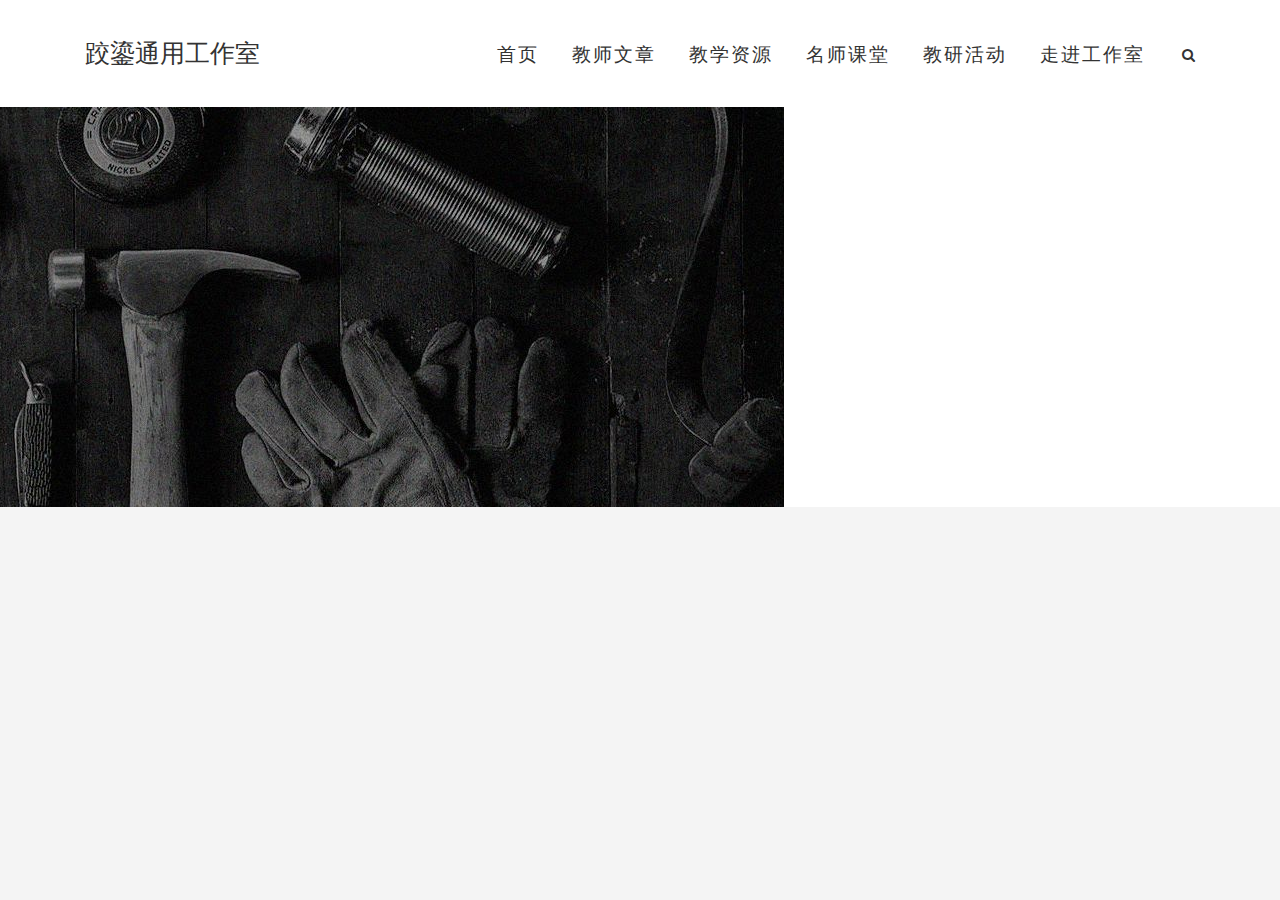
==== customer.html @ 94b348a4 "2018年12月29日 09:48:46" ====
﻿<!DOCTYPE html>
<html xmlns="http://www.w3.org/1999/xhtml" xml:lang="zh">
<!--<![endif]-->

<head>
    <!-- Basic Page Needs -->
    <meta charset="utf-8">
    <!--[if IE]><meta http-equiv='X-UA-Compatible' content='IE=edge,chrome=1'><![endif]-->
    <title>通用工作室</title>

    <meta name="author" content="themesflat.com">

    <!-- Mobile Specific Metas -->
    <meta name="viewport" content="width=device-width, initial-scale=1, maximum-scale=1">

    <!-- Bootstrap  -->
    <link rel="stylesheet" type="text/css" href="stylesheets/bootstrap.css">

    <!-- Theme Style -->
    <link rel="stylesheet" type="text/css" href="stylesheets/style.css">

    <!-- Responsive -->
    <link rel="stylesheet" type="text/css" href="stylesheets/responsive.css">

    <!-- Colors -->
    <link rel="stylesheet" type="text/css" href="stylesheets/colors/color1.css" id="colors">

    <!-- Favicon and touch icons  -->
    <link href="icon/apple-touch-icon-48-precomposed.png" rel="apple-touch-icon-precomposed" sizes="48x48">
    <link href="icon/apple-touch-icon-32-precomposed.png" rel="apple-touch-icon-precomposed">

    <!--[if lt IE 9]>
        <script src="javascript/html5shiv.js"></script>
        <script src="javascript/respond.min.js"></script>
    <![endif]-->
    <link rel="stylesheet" type="text/css" href="css/mycss.css">
    <link rel="stylesheet" type="text/css" href="css/jquery.dad.css">
    <link rel="stylesheet" type="text/css" href="css/fileinput.min.css">
    <script type="text/javascript" src="javascript/jquery.min.js"></script>
    <script>
        $(document).ready( function load() {
            $.ajax({
                url: 'http://172.17.164.24:8080/user/getBody',
                type: 'POST',
                success: function (data) {
                    $("#customer").html(eval(data).obj);
                    console.log(data)
                },
                error: function () {

                }
            });
            var alist = document.getElementsByClassName("display2");
            for (let idx = 0; idx < alist.length; idx++) {
                var mya = alist[idx];
                mya.style.display = "none";
            }
        })
    </script>
</head>

<body class="header-sticky" style="padding-right: 0">
        <section class="loading-overlay">
                <div class="Loading-Page">
                    <h2 class="loader">Loading...</h2>
                </div>
            </section>
    
            <div id="site-wrapper">
    
                <!-- Site-header -->
                <div id="site-header">
                    <!-- Header -->
                    <header id="header" class="header clearfix" style="display:block">
                        <!-- <span class="edit glyphicon glyphicon-pencil display" style="top:1.5rem;right:2rem;">编辑</span> -->
                        <div class="container">
                            <div class="row">
                                <div class="col-md-12">
                                    <div class="header-wrap clearfix">
                                        <div id="logo" class="logo">
                                            <div id="logo" class="logo maobi font-size-25">
                                                跤鎏通用工作室
                                            </div><!-- /.logo -->
                                        </div><!-- /.logo -->
                                        <div class="nav-wrap">
                                            <div class="btn-menu"></div><!-- //mobile menu button -->
                                            <nav id="mainnav" class="mainnav">
                                                <ul class="menu">
                                                    <li><a href="index.html">首页</a></li>
                                                    <li><a href="#">教师文章</a>
                                                        <ul class="submenu">
                                                            <li><a href="#">讲义</a></li>
                                                            <li><a href="#">上课笔记</a></li>
                                                        </ul><!-- /.submenu -->
                                                    </li>
                                                    <li><a href="#">教学资源</a>
    
                                                        <ul class="submenu">
                                                            <li><a href="#">PPT下载</a></li>
                                                        </ul><!-- /.submenu -->
                                                    </li>
                                                    <li><a href="#">名师课堂</a>
                                                        <ul class="submenu">
                                                            <li><a href="#">公开课</a></li>
                                                            <li><a href="#">培训讲座</a></li>
                                                            <li><a href="#">微课</a></li>
                                                        </ul><!-- /.submenu -->
                                                    </li>
                                                    <li><a href="#">教研活动</a></li>
                                                    <li><a href="#">走进工作室 </a></li>
                                                </ul><!-- /.menu -->
                                            </nav><!-- /.mainnav -->
                                            <ul class="menu-extra">
                                                <li id="s" class="search-box">
                                                    <a href="#search" class="flat-search"><i class="fa fa-search"></i></a>
                                                    <div class="submenu top-search">
                                                        <div class="widget widget_search">
                                                            <form class="search-form">
                                                                <input type="search" class="search-field" placeholder="Search …">
                                                                <input type="submit" class="search-submit">
                                                            </form>
                                                        </div>
                                                    </div>
                                                </li><!-- /.search-box -->
                                            </ul> <!-- /.menu-extra -->
                                        </div><!-- /.nav-wrap -->
    
                                    </div><!-- /.header-wrap -->
                                </div>
                            </div> <!-- /.row -->
                        </div> <!--  /.container -->
                    </header><!-- /.header -->
    
                    <!-- Slider -->
                    <div class="tp-banner-container">
                        <div class="tp-banner">
                            <ul>
                                <li data-transition="random-static" data-slotamount="7" data-masterspeed="1000"
                                    data-saveperformance="on">
                                    <img src="images/slides/slider_1.jpg" alt="slider-image" id="img1" />
                                    <div class="tp-caption sfl title-slide center" data-x="center" data-y="80" data-hoffset="0"
                                        data-voffset="-20" data-speed="1000" data-start="1000" data-easing="Power3.easeInOut">
                                        跤鎏通用工作室
                                    </div>
                                    <div class="tp-caption sfr title-slide1 center" data-x="center" data-y="130" data-speed="1000"
                                        data-start="1500" data-easing="Power3.easeInOut" id="des1">
                                        我们提供通用的工作室建站方案
                                    </div>
                                    <div class="tp-caption sfl flat-button-slider" data-x="515" data-y="250" data-speed="800"
                                        data-start="1300" data-easing="Power3.easeInOut">
                                        <a href="#" class="button-slider">Read More</a>
                                    </div>
                                </li>
    
                                <li data-transition="random-static" data-slotamount="7" data-masterspeed="1000"
                                    data-saveperformance="on">
                                    <img src="images/slides/slider_1.jpg" alt="slider-image" id="img2" />
                                    <div class="tp-caption sfl title-slide center" data-x="center" data-y="80" data-hoffset="0"
                                        data-voffset="-20" data-speed="1000" data-start="1000" data-easing="Power3.easeInOut">
                                        跤鎏通用工作室
                                    </div>
                                    <div class="tp-caption sfr title-slide1 center" data-x="center" data-y="130" data-speed="1000"
                                        data-start="1500" data-easing="Power3.easeInOut" id="des2">
                                        我们提供通用的工作室建站方案
                                    </div>
                                    <div class="tp-caption sfl flat-button-slider" data-x="515" data-y="250" data-speed="800"
                                        data-start="1300" data-easing="Power3.easeInOut">
                                        <a href="#" class="button-slider">Read More</a>
                                    </div>
                                </li>
    
                                <li data-transition="random-static" data-slotamount="7" data-masterspeed="1000"
                                    data-saveperformance="on">
                                    <img src="images/slides/slider_1.jpg" alt="slider-image" id="img3" />
                                    <div class="tp-caption sfl title-slide center" data-x="center" data-y="80" data-hoffset="0"
                                        data-voffset="-20" data-speed="1000" data-start="1000" data-easing="Power3.easeInOut">
                                        跤鎏通用工作室
                                    </div>
                                    <div class="tp-caption sfr title-slide1 center" data-x="center" data-y="130" data-speed="1000"
                                        data-start="1500" data-easing="Power3.easeInOut" id="des3">
                                        我们提供通用的工作室建站方案
                                    </div>
                                    <div class="tp-caption sfl flat-button-slider" data-x="515" data-y="250" data-speed="800"
                                        data-start="1300" data-easing="Power3.easeInOut">
                                        <a href="#" class="button-slider">Read More</a>
                                    </div>
                                </li>
                            </ul>
                        </div>
                    </div>
                </div><!--  /.site-header -->
    <div id="customer">
         
    </div><!-- /.site-wrapper -->
    </div>
    <!-- Javascript -->
    <script src="javascript/jquery.dad.js"></script>
    <script type="text/javascript" src="javascript/bootstrap.min.js"></script>
    <script type="text/javascript" src="javascript/owl.carousel.js"></script>
    <script type="text/javascript" src="javascript/jquery.flexslider-min.js"></script>
    <script type="text/javascript" src="javascript/jquery.magnific-popup.min.js"></script>
    <script type="text/javascript" src="javascript/jquery.sticky.js"></script>
    <script type="text/javascript" src="javascript/jquery.easing.js"></script>
    <script type="text/javascript" src="javascript/parallax.js"></script>
    <script type="text/javascript" src="javascript/imagesloaded.min.js"></script>
    <script type="text/javascript" src="javascript/jquery.isotope.min.js"></script>
    <script type="text/javascript" src="javascript/jquery-waypoints.js"></script>
    <script type="text/javascript" src="javascript/jquery.cookie.js"></script>
    <script type="text/javascript" src="javascript/main.js"></script>
    <script type="text/javascript" src="javascript/jquery.themepunch.tools.min.js"></script>
    <script type="text/javascript" src="javascript/jquery.themepunch.revolution.min.js"></script>
    <script type="text/javascript" src="javascript/slider.js"></script>
    <!-- <script type="text/javascript" src="myjs/updateimg.js"></script> -->
    <script type="text/javascript" src="myjs/image-picker.min.js"></script>
    <script type="text/javascript" src="myjs/fileinput.min.js"></script>
    <!-- <script type="text/javascript" src="myjs/wangEditor.min.js"></script> -->
    <!-- <script type="text/javascript" src="myjs/zujian.js"></script> -->
    <!-- <script type="text/javascript" src="myjs/panpan.js"></script> -->
    <!-- <script type="text/javascript" src="myjs/panpan.js"></script> -->
    <script>
      $(".dropzone").css('display', 'none')
      const getRotation = {
    "get": function () {
        $.ajax({
            url: 'http://172.17.164.24:8080/module/get',
            type: 'POST',
            data: {
                userId: 1,
            },
            dataType: "JSON",
            success: function (data) {
                // console.log(eval(data))
                // console.log(eval(data)[1].content)
                $.each(eval(data), function (k, num) {
                    if (num.type == "轮播多图") {
                        $.each(num.content, function (i, item) {
                            // console.log(item)
                            let n = 1;
                            $("#img" + n).attr('src', `http://172.17.164.24:8080` + item.photoPath);
                            $("#des" + n).text(item.description);
                            n++;
                        })
                        n = 0;
                    }
                })

            },
            error: function (e) {

            }
        });


    }
}
getRotation.get();

    </script>

</body>

</html>
---- stylesheets/style.css ----
/**
  * Name: Anycar
  * Version: 1.0
  * Author: Themesflat
  * Author URI: http://www.themesflat.com
*/

@import url("font-awesome.css");
@import url("animate.css");
@import url("font-face.css");
@import url("flexslider.css");
@import url("owl.carousel.css");
@import url("shortcodes.css");
@import url("magnific-popup.css");
@import url("revolution-slider.css");
@import url("jquery.flex-images.css");
@import url("https://fonts.googleapis.com/css?family=Dosis:400,200,300,500,600,800,700|Playfair+Display:400,400italic,700,700italic,900,900italic|Roboto:400,100,400italic,300italic,300,100italic,500,700,500italic,900italic,900,700italic|Roboto+Condensed:400,300,300italic,700italic,700,400italic");

/**
  * Reset
  * Repeatable Patterns
  * Headerbar
  * Header
  * Page title
  * Breadcrumbs
  * Blog
  * Blog-grid
  * Blog medium
  * Navigation
  * Services
  * Widget
  * Footer
  * GoTop Button
  * Flat 404
  * Parallax
  * Boxed
  * Switcher
  * Flat map
  * Revolution Slider
  * Preload
*/

/* Reset
-------------------------------------------------------------- */
	html {
		overflow-y: scroll;
		-webkit-text-size-adjust: 100%;
		   -ms-text-size-adjust: 100%;
	}

	body {
		line-height: 1.8;
		-webkit-font-smoothing: antialiased;
		-webkit-text-size-adjust: 100%;
		   -ms-text-size-adjust: 100%;
	}

	a, abbr, acronym, address, applet, article, aside, audio, b, big, blockquote, body, caption, canvas, center, cite, code,
	dd, del, details, dfn, dialog, div, dl, dt, em, embed, fieldset, figcaption, figure, form, footer, header, hgroup, h1, h2, h3, h4, h5, h6, html, i, iframe, img, ins, kbd, label, legend, li, mark, menu, nav,object, ol, output, p, pre, q, ruby, s, samp, section, small, span, strike, strong, sub, summary, sup, tt, table, tbody, textarea, tfoot, thead, time, tr, th, td, u, ul, var, video  { 
		font-family: inherit; 
		font-size: 100%; 
		font-weight: inherit; 
		font-style: inherit; 
		vertical-align: baseline; 
		margin: 0; 
		padding: 0; 
		border: 0; 
		outline: 0;
		background: transparent;
	}

	article, aside, details, figcaption, figure, footer, header, hgroup, menu, nav, section { 
		display: inline-block;
	}

	ol, ul {
		list-style: none;
	}

	blockquote, q { 
		-webkit-hyphens: none;
		  -moz-hyphens: none;
		   -ms-hyphens: none;
		       hyphens: none;
		        quotes: none;
	}

	figure {
		margin: 0;
	}

	:focus {
		outline: 0;
	}

	table { 
		border-collapse: collapse; 
		border-spacing: 0;
	}

	img {
		border: 0;
		-ms-interpolation-mode: bicubic;
		vertical-align: middle;
	}

	legend {
		white-space: normal;
	}

	button,
	input,
	select,
	textarea {
		font-size: 100%;
		margin: 0;
		max-width: 100%;
		vertical-align: baseline;
		-webkit-box-sizing: border-box;
		  -moz-box-sizing: border-box;
		       box-sizing: border-box;
	}

	button,
	input {
		line-height: normal;
	}

	input,
	textarea {
		background-image: -webkit-linear-gradient(hsla(0,0%,100%,0), hsla(0,0%,100%,0)); /* Removing the inner shadow, rounded corners on iOS inputs */
	}

	button,
	input[type="button"],
	input[type="reset"],
	input[type="submit"] {
		line-height: 1;
		cursor: pointer; /* Improves usability and consistency of cursor style between image-type 'input' and others */
		-webkit-appearance: button; /* Corrects inability to style clickable 'input' types in iOS */
		border: none;
	}

	input[type="checkbox"],
	input[type="radio"] {
		padding: 0; /* Addresses excess padding in IE8/9 */
	}

	input[type="search"] {
		-webkit-appearance: textfield; /* Addresses appearance set to searchfield in S5, Chrome */
	}

	input[type="search"]::-webkit-search-decoration { /* Corrects inner padding displayed oddly in S5, Chrome on OSX */
		-webkit-appearance: none;
	}

	button::-moz-focus-inner,
	input::-moz-focus-inner { /* Corrects inner padding and border displayed oddly in FF3/4 www.sitepen.com/blog/2008/05/14/the-devils-in-the-details-fixing-dojos-toolbar-buttons/ */
		border: 0;
		padding: 0;
	}

	*,
	*:before,
	*:after {
		-webkit-box-sizing: border-box;
		   -moz-box-sizing: border-box;
		        box-sizing: border-box;
	}

/* Repeatable Patterns
-------------------------------------------------------------- */
*,
*:before,
*:after {
	-webkit-box-sizing: border-box;
	   -moz-box-sizing: border-box;
			box-sizing: border-box;
}

body {
    font-family: "Roboto",sans-serif;
    font-size: 14px;
    line-height: 1.8;
    font-weight: 400;
    /* color: #777; */
    background: rgb(244, 244, 244);
}

a {		
	color: #333;
	text-decoration: none;
	-webkit-transition: all 0.3s ease-in-out;
	   -moz-transition: all 0.3s ease-in-out;
		-ms-transition: all 0.3s ease-in-out;
		 -o-transition: all 0.3s ease-in-out;
			transition: all 0.3s ease-in-out;
}

a:hover,
a:focus {
	color: #2d5aae;
	text-decoration: none;
	outline: 0;
	-webkit-transition: all 0.3s ease-in-out;
	   -moz-transition: all 0.3s ease-in-out;
		-ms-transition: all 0.3s ease-in-out;
		 -o-transition: all 0.3s ease-in-out;
			transition: all 0.3s ease-in-out;
}

a.link {
    color: rgb(51, 51, 51);
    padding-bottom: 2px;
    font-weight: bold;
    border-bottom: 2px solid #00c365;
}

ul, ol {
	padding: 0;
}

img {
	max-width: 100%;
	height: auto;	
	-webkit-transition: all 0.3s ease-in-out;
	   -moz-transition: all 0.3s ease-in-out;
	    -ms-transition: all 0.3s ease-in-out;
	     -o-transition: all 0.3s ease-in-out;
	        transition: all 0.3s ease-in-out;	
}

.img-left {
	margin: -10px 50px 0 0 !important;
	float: left;
}

.img-right {
	margin: 0 0 0 50px !important;
	float: right;
}

b, strong {
	font-weight: 700;
}

p {
	margin-top: 0;
    margin-bottom: 20px;
}

p:last-child {
	margin-bottom: 0;
}

h1 { font-size: 48px;}
h2 { font-size: 30px;}
h3 { font-size: 24px;}
h4 { font-size: 18px;}
h5 { font-size: 16px;}
h6 { font-size: 14px;}

h1, h2, h3, h4, h5, h6 {
    font-family: 'Dosis',sans-serif;
    font-weight: 300;
    font-style: normal;
}

h1, h2, h3, h4, h5, h6 {
	margin: 30px 0 20px 0;
    color: #333;
    line-height: 1.1;
    text-transform: uppercase;
    letter-spacing: 0.2em;
}

button {
	border: none;
}

button,
input[type="button"],
input[type="reset"],
input[type="submit"] {		
	color: #fff;
    background-image: none;
    height: 45px;
    line-height: 45px;
    padding: 0 40px;
    background-color: #2d5aae;
    cursor: pointer;
    white-space: nowrap;
    border: none;
    display: inline-block;
    -webkit-box-shadow: 0 2px 3px rgba(0, 0, 0, 0.12);
       -moz-box-shadow: 0 2px 3px rgba(0, 0, 0, 0.12);
        -ms-box-shadow: 0 2px 3px rgba(0, 0, 0, 0.12);
         -o-box-shadow: 0 2px 3px rgba(0, 0, 0, 0.12);
    		box-shadow: 0 2px 3px rgba(0, 0, 0, 0.12);
    -webkit-border-radius: 3px;
       -moz-border-radius: 3px;
        -ms-border-radius: 3px;
         -o-border-radius: 3px;
    		border-radius: 3px;
    -webkit-transition: all 0.3s ease 0s;
       -moz-transition: all 0.3s ease 0s;
        -ms-transition: all 0.3s ease 0s;
         -o-transition: all 0.3s ease 0s;
            transition: all 0.3s ease 0s;
}

button:hover,
input[type="button"]:hover,
input[type="reset"]:hover,
input[type="submit"]:hover {
	-webkit-box-shadow: 0 4px 8px rgba(0, 0, 0, 0.3);
       -moz-box-shadow: 0 4px 8px rgba(0, 0, 0, 0.3);
        -ms-box-shadow: 0 4px 8px rgba(0, 0, 0, 0.3);
         -o-box-shadow: 0 4px 8px rgba(0, 0, 0, 0.3);
    		box-shadow: 0 4px 8px rgba(0, 0, 0, 0.3);
    color: #fff;
}

select,
textarea,
input[type="text"],
input[type="password"],
input[type="datetime"],
input[type="datetime-local"],
input[type="date"],
input[type="month"],
input[type="time"],
input[type="week"],
input[type="number"],
input[type="email"],
input[type="url"],
input[type="search"],
input[type="tel"],
input[type="color"] {	
	width: 100%;
    border: none;
	border-bottom: 1px solid rgba(0, 0, 0, 0.1);
	background-color: transparent;		
	height: 45px;
	padding: 0;
	-webkit-border-radius: 0;
	   -moz-border-radius: 0;
	    -ms-border-radius: 0;
	     -o-border-radius: 0;
	        border-radius: 0;
	-webkit-transition: all 0.3s ease-in-out;
	   -moz-transition: all 0.3s ease-in-out;
	    -ms-transition: all 0.3s ease-in-out;
	     -o-transition: all 0.3s ease-in-out;
	        transition: all 0.3s ease-in-out;
	
}

select {
    border: none;
    border-bottom: 1px solid rgba(0, 0, 0, 0.1);
    background: none;
    height: 45px;
    padding: 0;
    line-height: 100%;
    outline: 0;
    max-width: 100%;
    background-image: url(../images/icon/caret.png);
    background-position: 99% center;
    background-repeat: no-repeat;
    position: relative;
    text-indent: 0.01px;
    text-overflow: '';
    cursor: pointer;
    -webkit-appearance: none;
    -moz-appearance: none;
    -webkit-box-shadow: none;
    -moz-box-shadow: none;
    -ms-box-shadow: none;
    -o-box-shadow: none;
    box-shadow: none;
}

textarea:focus,
input[type="text"]:focus,
input[type="password"]:focus,
input[type="datetime"]:focus,
input[type="datetime-local"]:focus,
input[type="date"]:focus,
input[type="month"]:focus,
input[type="time"]:focus,
input[type="week"]:focus,
input[type="number"]:focus,
input[type="email"]:focus,
input[type="url"]:focus,
input[type="search"]:focus,
input[type="tel"]:focus,
input[type="color"]:focus {
	border-color: #2d5aae;
	-webkit-box-shadow: none;
	   -moz-box-shadow: none;
			box-shadow: none;
			
}

textarea {
    height: auto;
    line-height: 1.8em;
    height: 150px;
    resize: none;
}

input[type="checkbox"] {
	display: inline;
}

textarea:-moz-placeholder,
textarea::-moz-placeholder,
input:-moz-placeholder,
input::-moz-placeholder {		
	color: #bebebe;
	-ms-filter: "progid:DXImageTransform.Microsoft.Alpha(Opacity=100)";
       	filter: alpha(opacity=100);
       opacity: 1;
}

input:-ms-input-placeholder {
	color: #bebebe;
}

textarea::-webkit-input-placeholder,
input::-webkit-input-placeholder {
	color: #bebebe;
	-ms-filter: "progid:DXImageTransform.Microsoft.Alpha(Opacity=100)";
       	filter: alpha(opacity=100);
       opacity: 1;
}

@-webkit-keyframes pop-scale { 0% { -webkit-transform: scale(0.7) } 100% { -webkit-transform: scale(1) } }
@-moz-keyframes pop-scale { 0% { -moz-transform: scale(0.7) } 100% { -moz-transform: scale(1) } }
@keyframes pop-scale { 0% { transform: scale(0.7) } 100% { transform: scale(1) } }

/* bootstrap resetting elements */
.btn {
	background-image: none;
}

textarea, 
input[type="text"],
input[type="password"], 
input[type="datetime"], 
input[type="datetime-local"], 
input[type="date"], 
input[type="month"], 
input[type="time"], 
input[type="week"], 
input[type="number"], 
input[type="email"], 
input[type="url"], 
input[type="search"], 
input[type="tel"], 
input[type="color"], 
.uneditable-input,
.dropdown-menu,
.navbar .nav > .active > a, 
.navbar .nav > .active > a:hover, 
.navbar .nav > .active > a:focus {
	-webkit-appearance: none;
	text-shadow: none;
	-webkit-box-shadow: none;
	   -moz-box-shadow: none;
	     -o-box-shadow: none;
	        box-shadow: none;
	color: #333;
    font-family: 'Playfair Display', serif;
    font-style: italic;
}

.two-columns .object{
	width: 50%;
}

.three-columns .object{
	width: 33.33%;
}

.four-columns .object{
	width: 25%;
}

.five-columns .object{
	width: 20%;
}

.six-columns .object{
	width: 16.6666%;
}

.two-columns .object,
.three-columns .object,
.four-columns .object,
.five-columns .object,
.six-columns .object{
	float: left;
	padding: 0 15px;
}

.two-columns ,
.three-columns ,
.four-columns ,
.five-columns  {
	overflow: hidden;
}

.home-v1 .project-wrap {
    margin: 0 -2px;
}

.home-v1 .five-columns .object {
    padding: 0 2px;
    margin-bottom: 4px;
}

/* Headerbar
-------------------------------------------------------------- */
#headerbar {
	background: #25498e;
}

#site-header #headerbar {
    color: #fff;
    font-size: 13px;
    padding: 10px 0;
}

/*Custom-info*/
#site-header #headerbar .custom-info {
    float: left;
}

#site-header #headerbar .custom-info i {
    margin-right: 10px;
    color: #fff;
}

/*Top navigator*/
#site-header #headerbar .top-navigator {
    float: right;
}

#site-header #headerbar .top-navigator .menu li {
    list-style: none;
    float: left;
    z-index: 9;
}

#site-header #headerbar .top-navigator .menu li.menu-item-has-children {
    position: relative;
    z-index: 999;
}

#site-header #headerbar .top-navigator .menu li .sub-menu {
    position: absolute;
    top: 34px;
    left: 0;
    width: 200px;
    margin: 0;
    padding: 0;
    visibility: hidden;
    display: none\999;
    -webkit-box-shadow: 0 2px 3px rgba(0, 0, 0, 0.12);
       -moz-box-shadow: 0 2px 3px rgba(0, 0, 0, 0.12);
        -ms-box-shadow: 0 2px 3px rgba(0, 0, 0, 0.12);
         -o-box-shadow: 0 2px 3px rgba(0, 0, 0, 0.12);
    		box-shadow: 0 2px 3px rgba(0, 0, 0, 0.12);
    -webkit-border-radius: 0 0 3px 3px;
       -moz-border-radius: 0 0 3px 3px;
        -ms-border-radius: 0 0 3px 3px;
         -o-border-radius: 0 0 3px 3px;
    		border-radius: 0 0 3px 3px;
    -webkit-opacity: 0;
    -khtml-opacity: 0;
    -moz-opacity: 0;
    opacity: 0;
    -ms-filter: progid:DXImageTransform.Microsoft.Alpha(opacity=0);
    filter: alpha(opacity=0);
}

#site-header #site-navigator .menu li:hover > .sub-menu {
    -webkit-opacity: 1;
    -khtml-opacity: 1;
    -moz-opacity: 1;
    opacity: 1;
    -ms-filter: progid:DXImageTransform.Microsoft.Alpha(opacity=100);
    filter: alpha(opacity=100);
    visibility: visible;
    display: block\9;
}

#site-header #headerbar .top-navigator .menu li.menu-item-has-children a {
    padding-right: 3px;
}

#site-header #headerbar .top-navigator .menu li.menu-item-has-children ul {
    background-color: #2d5aae;
}

#site-header #headerbar .top-navigator .menu li .sub-menu li a:hover {
    background-color: rgba(0, 0, 0, 0.1);
}

#site-header #headerbar .top-navigator .menu li a {
    color: #fff;
    padding: 10px 8px;
    display: inline-block;
    margin: -10px 0;
}


#site-header #headerbar .top-navigator .menu > li:hover > a {
    -webkit-box-shadow: 0 -3px 0 #fff inset;
    -moz-box-shadow: 0 -3px 0 #fff inset;
    -ms-box-shadow: 0 -3px 0 #fff inset;
    -o-box-shadow: 0 -3px 0 #fff inset;
     box-shadow: 0 -3px 0 #fff inset; 
}

#site-header #headerbar .top-navigator .menu li.menu-item-has-children:after {
    border-top: 5px solid rgba(255, 255, 255, 0.15);
    border-left: 5px solid transparent;
    border-right: 5px solid transparent;
    content: "";
    height: 0;
    width: 0;
    display: inline-block;
    vertical-align: middle;
    margin: 0 10px 0 0;
}

#site-header #headerbar .top-navigator .menu li .sub-menu li {
    float: none;
}

#site-header #headerbar .top-navigator .menu li .sub-menu li a {
    padding: 10px;
    display: block;
    margin: 0;
    color: #fff;
    border-top: 1px solid rgba(0, 0, 0, 0.1);
}

/*Social headerbar*/
#site-header #headerbar .social-links {
    float: right;
    margin-left: 10px;
}

#site-header #headerbar .social-links a {
    float: left;
    display: block;
    margin-left: 10px;
}

#site-header #headerbar .social-links a i {
    color: #fff;
}

#site-header #headerbar i {
    font-size: 14px;
}

/* Header
-------------------------------------------------------------- */

.header {
	background: #fff;
	z-index: 9000;
}

.header .header-wrap .logo {	
	line-height: 107px;
	float: left;
}

/* Header Fix */
.header.is-sticky {
	position: absolute;
	top: 0;
	left: 0;
    right: 0;
    background-color: #fff;
    z-index: 500;
    width: 100%;
}

.header.is-sticky .header-wrap .nav-wrap {	
	margin-top: 7px;
}

.header.is-sticky .header-wrap .logo {	
	line-height: 67px;
}

/* Navigation */
.header .header-wrap .nav-wrap {	
	float: right;
	margin-top: 27px;
}

#mainnav {
	float: left;
}

#mainnav ul {
   list-style: none;
   margin: 0;
   padding: 0;
}

#mainnav ul li {
   position: relative;
}

#mainnav > ul > li {
   display: inline-block;   
}

#mainnav > ul > li > a {
    position: relative;
    display: block;
    padding: 0 15px;
    line-height: 56px;
    text-transform: uppercase;
	color: #333333;
    font-size: 19px;
    font-family: "Roboto Condensed";
    font-weight: 400;
    letter-spacing: 2px;
}

/* submenu */
#mainnav ul.submenu {
   position: absolute;
   left: 0;
   top: 56PX;
   width: 250px;
   z-index: 9999;
   -ms-filter: "progid:DXImageTransform.Microsoft.Alpha(Opacity=0)";
   	  filter: alpha(opacity=0);
     opacity: 0;  
   visibility: hidden;
    -webkit-transition: all 0.3s ease-in-out;
	   -moz-transition: all 0.3s ease-in-out;
	    -ms-transition: all 0.3s ease-in-out;
	     -o-transition: all 0.3s ease-in-out;
	        transition: all 0.3s ease-in-out;
}

/* right sub-menu */
#mainnav ul.right-sub-menu {
    left: auto;
    right: 0;
}

#mainnav ul li:hover > ul.submenu {
   -ms-filter: "progid:DXImageTransform.Microsoft.Alpha(Opacity=100)";
       filter: alpha(opacity=100);
      opacity: 1;
   visibility: visible;
}

#mainnav ul li ul li {
   margin-left: 0;
}

#mainnav ul.submenu li ul {
   position: absolute;
   left: 250px;
   top: 0 !important;
}

#mainnav ul.submenu > li {
   border-top: 1px solid #25498e;  
}

#mainnav ul.submenu > li:first-child {
	border-top: none;
}

#mainnav ul.submenu li:first-child {
   border-top-left-radius: 3px;
   border-top-right-radius: 3px;
}

#mainnav ul.submenu li:last-child {
   border-bottom-left-radius: 3px;
   border-bottom-right-radius: 3px;
}

#mainnav ul.submenu > li > a {
    display: block;
    font-family: "Roboto Condensed", sans-serif;
    font-size: 1em;
    line-height: 1.8;
    color: #fff;
    font-weight: 400;
    text-align: left;
    text-decoration: none;
    padding: 10px 20px;
    -webkit-transition: all 0.3s ease-in-out;
	   -moz-transition: all 0.3s ease-in-out;
	    -ms-transition: all 0.3s ease-in-out;
	     -o-transition: all 0.3s ease-in-out;
	        transition: all 0.3s ease-in-out;
}

#mainnav ul.submenu > li:hover > a {
	color: #fff;
}

#mainnav ul.submenu {
	background-color: #2d5aae;
}

#mainnav ul.submenu > li:hover {
	background-color: rgba(0, 0, 0, 0.1);
}

#mainnav ul.submenu > li.sub-parent:hover::after {
	right: 18px;
}

#mainnav > ul > li > a:hover,
#mainnav > ul > li.home > a {
   color: #2d5aae ;
}

/* Mobile navigation
---------------------------------------- */
#mainnav-mobi {
   	display: block;
   	margin: 0 auto;
   	width: 100%;
    position: absolute;
   	background-color: #fff;
   	z-index: 900000;
    -webkit-box-shadow: 0 10px 10px rgba(0, 0, 0, 0.2);
       -moz-box-shadow: 0 10px 10px rgba(0, 0, 0, 0.2);
        -ms-box-shadow: 0 10px 10px rgba(0, 0, 0, 0.2);
         -o-box-shadow: 0 10px 10px rgba(0, 0, 0, 0.2);
            box-shadow: 0 10px 10px rgba(0, 0, 0, 0.2);
}

#mainnav-mobi ul {
   	display: block;
   	list-style: none;
   	margin: 0;
   	padding: 0;
}

#mainnav-mobi ul li {
   	margin:0;
   	position: relative;
   	text-align: left;
   	border-top: 1px solid #e6e6e6;
   	cursor: pointer
}

#mainnav-mobi ul > li > a {
   	text-decoration: none;
   	height: 50px;
   	line-height: 50px;
   	padding: 0 0 0 20px;
   	color: #333;
}

#mainnav-mobi ul > li > ul > li > a ,
#mainnav-mobi  ul > li > ul > li > ul > li a { 
	margin-left: 20px;
}


#mainnav-mobi ul.sub-menu {
   	top: 100%;
   	left: 20px;
   	z-index: 2000;
   	position: relative;
   	background-color: #333333;
}

#mainnav-mobi > ul > li > ul > li,
#mainnav-mobi > ul > li > ul > li > ul > li {
   	position: relative;
   	border-top: 1px solid #e6e6e6;
}

#mainnav-mobi ul.sub-menu > li > a {
   	display: block;
   	text-decoration: none;
   	padding: 0 60px;
   	border-top-color: rgba(255,255,255,.1);
	-webkit-transition: all 0.2s ease-out;
	   -moz-transition: all 0.2s ease-out;
	     -o-transition: all 0.2s ease-out;
	        transition: all 0.2s ease-out;
}

#mainnav-mobi > ul > li > ul > li:first-child a {
	border-top: none;
}

#mainnav-mobi ul.sub-menu > li > a:hover,
#mainnav-mobi > ul > li > ul > li.active > a {
	color: #fff;
}

.btn-menu {
   	font-size: 14px;
   	font-family: "FontAwesome";
   	color: #fff;
   	background-color: #2d5aae;
   	text-align:center;
   	width: 50px;
   	height: 50px;
   	line-height: 50px;
   	cursor: pointer;
   	-webkit-transition: all .2s ease-out;
       -moz-transition: all .2s ease-out;
       	-ms-transition: all .2s ease-out;
         -o-transition: all .2s ease-out;
           	transition: all .2s ease-out;
    position: absolute;
    top: 50px;
    left: 0;
    -webkit-box-shadow: 1px 1px 1px rgba(0, 0, 0, 0.1);
       -moz-box-shadow: 1px 1px 1px rgba(0, 0, 0, 0.1);
        -ms-box-shadow: 1px 1px 1px rgba(0, 0, 0, 0.1);
         -o-box-shadow: 1px 1px 1px rgba(0, 0, 0, 0.1);
    		box-shadow: 1px 1px 1px rgba(0, 0, 0, 0.1);
}

.btn-menu:before{
   content: "\f0c9";
}

.btn-menu.active{
	background-color: #333;
}

.btn-submenu {
   position: absolute;
   right: 20px;
   top: 0;
   font: 20px/50px 'FontAwesome';
   text-align: center;
   cursor: pointer;
   width: 70px;
   height: 44px;
}

.btn-submenu:before {
   content: "\f107";
   color: #ccc;
}

.btn-submenu.active:before {
   content: "\f106"
}

.btn-menu {
   display: none 
}

/* Menu-extra 
------------------------------------------------------ */
.header .header-wrap .menu-extra {
    float: right;
}

.menu-extra li {
    display: inline-block;
    position: relative;
}

.menu-extra > li > a  {
	display: block;
    padding: 0 15px;
    color: #333;
    line-height: 56px;
}

.menu-extra li a i {
    font-size: 14px;
}

.menu-extra > li.shopping-cart > a {
    position: relative;
}

.menu-extra > li.search-box > a {
    padding: 0;
    margin-left: 22px;
}

.shopping-cart-items-count {
    position: absolute;
    background: #333;
    width: 24px;
    height: 24px;
    color: #fff;
    top: 6px;
    right: 0;
    line-height: 24px;
    text-align: center;
    font-size: 12px;
    z-index: 9;
    -webkit-box-shadow: 0 2px 3px rgba(0, 0, 0, 0.12);
       -moz-box-shadow: 0 2px 3px rgba(0, 0, 0, 0.12);
        -ms-box-shadow: 0 2px 3px rgba(0, 0, 0, 0.12);
         -o-box-shadow: 0 2px 3px rgba(0, 0, 0, 0.12);
    		box-shadow: 0 2px 3px rgba(0, 0, 0, 0.12);
    -webkit-border-radius: 100%;
       -moz-border-radius: 100%;
        -ms-border-radius: 100%;
         -o-border-radius: 100%;
    		border-radius: 100%;
}

/*Menu extra - submenu - cart*/
.menu-extra li.shopping-cart .submenu {
	z-index: 800;
	position: absolute;
    right: 0;
    top: 150%;
    visibility: hidden;
    -webkit-opacity: 0;
    -khtml-opacity: 0;
    -moz-opacity: 0;
    opacity: 0;
    -ms-filter: progid:DXImageTransform.Microsoft.Alpha(opacity=0);
    filter: alpha(opacity=0);
    -webkit-transition: all 0.3s ease-in-out; 
	   -moz-transition: all 0.3s ease-in-out;
	    -ms-transition: all 0.3s ease-in-out;
	     -o-transition: all 0.3s ease-in-out;
	        transition: all 0.3s ease-in-out; 
}

.menu-extra li.shopping-cart:hover .submenu {
	right: 0;
	top: 100%; 
    visibility: visible;
    opacity: 1;
    -ms-filter: progid:DXImageTransform.Microsoft.Alpha(opacity=100);
    filter: alpha(opacity=100);
}

.menu-extra .shopping-cart .submenu .widget_shopping_cart_content {
	text-align: left;
    padding:  0 20px 20px 20px;
    width: 300px;
    background-color: #ffffff;  
}

.menu-extra .shopping-cart .submenu .widget_shopping_cart_content ul {
	text-align: left;
}

.menu-extra .shopping-cart .submenu .widget_shopping_cart_content ul li {
	    border-bottom: 2px solid rgba(0, 0, 0, 0.05);
	    padding: 20px 0;
	    position: relative;
	    width: 100%;
}

.menu-extra .shopping-cart .submenu .widget_shopping_cart_content ul li a.box-img {
	width: 55px;
    height: 55px;
    float: left;
    margin-right: 15px;
}

.menu-extra .shopping-cart .submenu .widget_shopping_cart_content ul li .content-box a {
	color: #333;
	display: block;
	clear: right;
}

.menu-extra .shopping-cart .submenu .widget_shopping_cart_content ul li .content-box a:hover {
	color: #2d5aae;
}

.menu-extra .shopping-cart .submenu .widget_shopping_cart_content ul li a.delete-product {
	position: absolute;
	bottom: 50%;
	right: 0;
	margin-bottom:-12px;
    width: 24px;
    height: 24px;
    line-height: 18px;
    text-align: center;
    border: 2px solid rgba(0, 0, 0, 0.1);
    color: #cccccc;
}

.menu-extra .shopping-cart .submenu .widget_shopping_cart_content ul li a.delete-product:hover {
	color: #fff;
	background-color: #333;
}

.menu-extra .shopping-cart .submenu .widget_shopping_cart_content .total {
	padding-top: 20px;
}

.menu-extra .shopping-cart .submenu .widget_shopping_cart_content .total strong {
	text-transform: uppercase;
}

.menu-extra .shopping-cart .submenu .widget_shopping_cart_content .wrap-buttons {
	display: inline-block;
}

.menu-extra .shopping-cart .submenu .widget_shopping_cart_content .wrap-buttons .button {
	padding: 0 25px;
	text-transform: uppercase;
}

.menu-extra .shopping-cart .submenu .widget_shopping_cart_content .wrap-buttons .b1 {
	float: left;
	margin-right: 10px;
}

.menu-extra .shopping-cart .submenu .widget_shopping_cart_content .wrap-buttons .b2 {
	float: right;
}

/* Header transparent
-------------------------------------------------------------- */
.header-transparent {
	position: absolute;
    left: 0;
    top: 0;
    width: 100%;
    z-index: 99;
    background: -webkit-linear-gradient(to top, transparent 0, rgba(0, 0, 0, 0.5) 100%) repeat-x;
    background: -moz-linear-gradient(to top, transparent 0, rgba(0, 0, 0, 0.5) 100%) repeat-x;
    background: -o-linear-gradient(to top, transparent 0, rgba(0, 0, 0, 0.5) 100%) repeat-x;
    background: linear-gradient(to top, transparent 0, rgba(0, 0, 0, 0.5) 100%) repeat-x;
}

.header-transparent .header {
	background: transparent;
}

.header-transparent #headerbar {
	background: rgba(0, 0, 0, 0.2);
}

.header-transparent #mainnav > ul > li > a {
	color: #fff;
}

.header-transparent #mainnav > ul > li > a.active {
	padding: 0 15px;
	background-color: #2d5aae;
	-webkit-border-radius: 3px;
       -moz-border-radius: 3px;
        -ms-border-radius: 3px;
         -o-border-radius: 3px;
    		border-radius: 3px;
    line-height: 3em;
}

.header-transparent #mainnav > ul > li > a:hover {
	padding: 0 15px;
	background-color: #2d5aae;
	-webkit-border-radius: 3px 3px 0 0;
       -moz-border-radius: 3px 3px 0 0;
        -ms-border-radius: 3px 3px 0 0;
         -o-border-radius: 3px 3px 0 0;
    		border-radius: 3px 3px 0 0;
    line-height: 3em;
}

.header-transparent #mainnav ul.submenu {
	top: 45px;
}

.header-transparent .menu-extra > li > a {
	color: #fff;
}

.header-transparent .shopping-cart-items-count {
	background-color: #fff;
	color: #333;
}

/* Header transparent fix */
.header-transparent .header.is-sticky {
	background-color: rgba(0, 0, 0, 0.8);
}

/* Header widgets and header v2
-------------------------------------------------------------- */
.header.header-v2 .header-wrap {
	text-align: center;
    background: #fff;
    -webkit-box-shadow: 0 2px 3px rgba(0, 0, 0, 0.12);
       -moz-box-shadow: 0 2px 3px rgba(0, 0, 0, 0.12);
        -ms-box-shadow: 0 2px 3px rgba(0, 0, 0, 0.12);
         -o-box-shadow: 0 2px 3px rgba(0, 0, 0, 0.12);
    		box-shadow: 0 2px 3px rgba(0, 0, 0, 0.12);
    -webkit-border-radius: 3px;
       -moz-border-radius: 3px;
        -ms-border-radius: 3px;
         -o-border-radius: 3px;
    		border-radius: 3px;
}

.header.header-v2 .site-navigator {
    position: absolute;
    left: 0;
    right: 0;
    width: 100%;
}

.header.header-v2 .header-wrap .nav-wrap {
	margin-top: 0;
	float: none;
}

.header.header-v2 {
	position: relative;
    z-index: 99;
    padding-bottom: 28px;
    background-image: url(../images/noise-background.png);
    background-repeat: repeat;
    background-color: #2d5aae;
}

.header.header-v2 .header-wrap .menu-extra {
	float: none;
}

.header.header-v2 #mainnav {
	float: none;
	display: inline-block;
}

.header.header-v2 #mainnav ul {
	display: inline-block;
}

.header.header-v2 #mainnav > ul.menu > li,
.header.header-v5 #mainnav > ul.menu > li {
	position: relative;
}

.header.header-v2 #mainnav > ul.menu > li:after,
.header.header-v5 #mainnav > ul.menu > li:after {
	position: absolute;
    content: "/";
    color: rgba(0, 0, 0, 0.12);
    top: 14px;
    left: -4px;
}

.header.header-v2 #mainnav > ul.menu > li:first-child:after,
.header.header-v5 #mainnav > ul.menu > li:first-child:after {
	display: none;
}

.header.header-v2 #mainnav > ul > li > a {
	position: relative;
}

.header.header-v2 #mainnav > ul > li > a.active:after {
	position: absolute;
    left: 0;
    top: 0;
    content: "";
    height: 3px;
    width: 100%;
    background-color: #2d5aae;
}

.header.header-v2 #mainnav > ul > li > a:after {
	position: absolute;
    top: 0;
    content: "";
    height: 3px;
    width: 0;
    left: 50%;
    background-color: #2d5aae;
    -webkit-transition: all 0.3s ease-in-out; 
	   -moz-transition: all 0.3s ease-in-out;
	    -ms-transition: all 0.3s ease-in-out;
	     -o-transition: all 0.3s ease-in-out;
	        transition: all 0.3s ease-in-out; 
}

.header.header-v2 #mainnav > ul > li:hover > a:after {
	width: 100%;
    left: 0;
}

.header.header-v2 .menu-extra li.shopping-cart .submenu {
	top: 100%;
}

div#flat-site-navigator-sticky-wrapper {
    position: absolute;
    left: 0;
    right: 0;
}

.site-brand {
    border-top: 1px solid rgba(255, 255, 255, 0.1);
    color: #bacced;
}

.site-brand .site-logo {
    float: left;
    position: relative;
}

.site-brand .wrapper {
    display: table;
}

.header-widgets {
    float: right;
    padding-top: 25px;
}

.header-widgets .widget {
    display: inline-block;
    text-align: left;
    margin-left: 60px;
    margin-bottom: 0;
    vertical-align: middle;
}

.header-widgets .widget .info-icon .content {
    display: inline-block;
    vertical-align: middle;
    font-size: 14px;
}

.header-widgets .widget .info-icon i {
	color: #2d5aae;
	font-size: 28px;
    vertical-align: middle;
    margin-right: 10px;
    width: 45px;
    height: 45px;
    text-align: center;
    line-height: 45px;
    background: #fff;
    -webkit-box-shadow: 0 2px 3px rgba(0, 0, 0, 0.12);
       -moz-box-shadow: 0 2px 3px rgba(0, 0, 0, 0.12);
        -ms-box-shadow: 0 2px 3px rgba(0, 0, 0, 0.12);
         -o-box-shadow: 0 2px 3px rgba(0, 0, 0, 0.12);
    		box-shadow: 0 2px 3px rgba(0, 0, 0, 0.12);
    -webkit-border-radius: 3px;
       -moz-border-radius: 3px;
        -ms-border-radius: 3px;
         -o-border-radius: 3px;
    		border-radius: 3px;
}

.header-widgets .widget .info-icon .content span {
    color: #fff;
    text-transform: uppercase;
}

/* Top search */
.top-search {
    position: absolute;
    width: 600px;
    right: 0;
    top: 100px;
    display: none;
    z-index: -1;
    -webkit-transition: all 0.3s ease 0s;
       -moz-transition: all 0.3s ease 0s;
        -ms-transition: all 0.3s ease 0s;
         -o-transition: all 0.3s ease 0s;
    		transition: all 0.3s ease 0s;
}

.top-search input[type="search"] {
	background: rgba(255, 255, 255, 0.8);
    border: none;
    height: 55px;
    line-height: 55px;
    width: 100%;
    font-size: 2em;
    font-weight: 300;
    color: #333;
    padding: 0 20px;
    -webkit-border-radius: 5px;
    -moz-border-radius: 5px;
    -ms-border-radius: 5px;
    -o-border-radius: 5px;
    border-radius: 5px;
    -webkit-box-shadow: 0 15px 45px rgba(0, 0, 0, 0.15);
       -moz-box-shadow: 0 15px 45px rgba(0, 0, 0, 0.15);
        -ms-box-shadow: 0 15px 45px rgba(0, 0, 0, 0.15);
         -o-box-shadow: 0 15px 45px rgba(0, 0, 0, 0.15);
    		box-shadow: 0 15px 45px rgba(0, 0, 0, 0.15);
}

.top-search .widget.widget_search .search-form .search-submit {
    background-image: url(../images/icon/arrow.png);
    background-repeat: no-repeat;
    background-position: center;
    width: 24px;
    height: 11px;
    padding: 0;
    position: absolute;
    background-color: transparent;
    right: 0;
    top: 0;
    -webkit-opacity: 0.3;
     -khtml-opacity: 0.3;
       -moz-opacity: 0.3;
    		opacity: 0.3;
    -ms-filter: progid:DXImageTransform.Microsoft.Alpha(opacity=30);
    filter: alpha(opacity=30);
}

.top-search .widget.widget_search .search-form input[type="submit"] {
    color: #ffffff;
    height: 55px;
    line-height: 55px;
    padding: 0 25px;
    cursor: pointer;
    white-space: nowrap;
    border: none;
    display: inline-block;
    font-weight: bold;
    font-size: 0;
    -webkit-border-radius: 2px;
       -moz-border-radius: 2px;
        -ms-border-radius: 2px;
         -o-border-radius: 2px;
    		border-radius: 2px;
}

.top-search .widget.widget_search .search-form .search-submit:hover {
    background-color: transparent;
    -webkit-opacity: 1;
    -khtml-opacity: 1;
    -moz-opacity: 1;
    opacity: 1;
    -ms-filter: progid:DXImageTransform.Microsoft.Alpha(opacity=100);
    filter: alpha(opacity=100);
}

.top-search.show {
    top: 80px;
    z-index: 9999;
    display: block;
} 

.header.is-sticky .top-search.show {
	top: 60px;
}

.header-v2 .top-search.show {
	top: 55px;
}

/* Page title
-------------------------------------------------------------- */
.header.header-v2 .site-brand .site-logo {
	margin-top: 40px;
	margin-bottom: 40px;
}

#site-header .page-title-heading {
    margin-bottom: 70px;
}

#site-header .page-title {
	text-align: center;
	margin-bottom: 50px;
}

#site-header .page-title .page-title-heading .title {
	color: #fff;
	font-family: "Dosis",sans-serif;
	margin: 0;
}

.flat-row.page-title {
	padding-top: 80px;
	padding-bottom: 12px;
}

.page-title .subtitle {
    font-size: 18px;
    font-style: italic;
    font-family: 'Playfair Display', serif;
    color: #fff;
    margin:  0 0 39px 0 ;
}


/* Breadcrumbs
-------------------------------------------------------------- */
.breadcrumbs {
	font-family: "Roboto",sans-serif;
    color: rgba(255, 255, 255, 0.8);
    font-size: 10px;
    text-transform: uppercase;
    letter-spacing: 3px; 
    margin-bottom: 50px;
}

.breadcrumbs > p {
	float: left;
	margin: 0;
}

.breadcrumbs ul li {
	display: inline-block;
	float: left;
}

.breadcrumbs ul li a {
	margin: 0 24px;
	color: rgb(255, 255, 255);
	position: relative;
}

.breadcrumbs ul li:last-child{
	margin-left: 22px;
}

.breadcrumbs ul li:first-child a{
	margin-left: 10px;
}

.breadcrumbs ul li a:after {
	content: "\f178";
	font-family: FontAwesome;
	position: absolute;
    right:-30px;
    bottom: -2px;
    color: rgba(255, 255, 255, 0.8);
    font-size: 10px;
    text-transform: uppercase;
    letter-spacing: 3px;
}


/* Blog
-------------------------------------------------------------- */
.post-wrap {
    margin-bottom: 50px;
}

.blog.sidebar-left .post-wrap{
	padding-right: 15px;
}

.blog .post-wrap .entry {
	margin-bottom: 50px;
	overflow: hidden;
}

.entry a img {
	-webkit-transition: all 0.3s ease-in-out; 
       -moz-transition: all 0.3s ease-in-out;
        -ms-transition: all 0.3s ease-in-out;
         -o-transition: all 0.3s ease-in-out;
     		transition: all 0.3s ease-in-out;
}

.entry a:hover img {
    -webkit-transform: scale(1.1);
       -moz-transform: scale(1.1);
        -ms-transform: scale(1.1);
         -o-transform: scale(1.1);
    		transform: scale(1.1);
    -webkit-filter: blur(2px);
        -ms-filter: blur(2px);
         -o-filter: blur(2px);
    		filter: blur(2px);
}

.blog .entry .feature-post {
	margin-bottom: 30px;
	overflow: hidden;
}

.blog .entry .feature-post .flexslider {
	margin-bottom: 0;
}

.blog .entry .feature-post a {
    overflow: hidden;
}

.blog.blog-grid .entry .feature-post a {
	position: relative;
	display: inline-block;
}

.blog.blog-grid .entry .feature-post a:before {
    font-family: "FontAwesome";
    content: "\f002";
    font-size: 14px;
    position: absolute;
    color: #fff;
    z-index: 9;
    width: 50px;
    height: 50px;
    -webkit-border-radius: 100%;
       -moz-border-radius: 100%;
        -ms-border-radius: 100%;
         -o-border-radius: 100%;
    		border-radius: 100%;
    background: rgba(0, 0, 0, 0.7);
    text-align: center;
    line-height: 50px;
    top: 50%;
    left: 50%;
    margin-top: -25px;
    margin-left: -25px;
    visibility: hidden;
    -webkit-opacity: 0;
    -khtml-opacity: 0;
    -moz-opacity: 0;
    opacity: 0;
    -ms-filter: progid:DXImageTransform.Microsoft.Alpha(opacity=0);
    filter: alpha(opacity=0);
}

.blog.blog-grid .entry .feature-post a:hover:before {
    -webkit-opacity: 1;
    -khtml-opacity: 1;
    -moz-opacity: 1;
    opacity: 1;
    -ms-filter: progid:DXImageTransform.Microsoft.Alpha(opacity=100);
    filter: alpha(opacity=100);
    visibility: visible;
}

.blog .entry .entry-title {
	margin: 0 0 10px 0;
}

.blog .entry .entry-meta {
	font-family: 'Playfair Display', serif;
    font-style: italic;
    color: #ccc;
    margin-bottom: 15px;
}

.blog .entry .entry-author-name a,
.blog .entry .entry-categories a,
.blog .entry .entry-comments-link a {
	color: #2d5aae
}

.blog .entry .entry-time {
	margin: 0 10px;
}

.blog .entry .entry-content {
	margin-bottom: 25px;
}

/* Blog-grid
-------------------------------------------------------------- */
.blog.blog-grid .entry .feature-post {
	margin-bottom: 22px;
	overflow: hidden;
}

.blog.blog-grid .entry .entry-title {
	margin-bottom: 3px;
}

.blog.blog-grid.sidebar-left .post-wrap{
	padding-right: 10px;
}

.blog-grid .post-wrap {
	margin-left: -15px ;
	margin-right: -15px;
}

.blog.blog-grid .widget.widget-recentpost ul li a img {
	border-radius: 50%;
}

.widget.style1.widget-recentpost ul li a img {
	border-radius: 50%;
}

.blog.blog-grid .widget.widget-recentpost ul li a {
	display: block;
}

.blog.blog-grid .widget.widget-recentpost ul li a:hover img {
    -webkit-transform: none;
       -moz-transform: none;
        -ms-transform: none;
         -o-transform: none;
    		transform: none;
    -webkit-filter:none;
        -ms-filter:none;
         -o-filter:none;
    		filter:none;
}

.blog.blog-grid .entry .entry-title {
	font-size: 18px;
}

/* Blog medium
-------------------------------------------------------------- */
.blog.blog-medium .entry .feature-post {
    margin-bottom: 40px;
}

.blog.blog-medium .entry {
    margin-bottom: 0;
}

.blog.blog-medium .entry .entry-time,
.blog.blog-grid .entry .entry-time {
	margin-left: 0;
	font-size: 13px;
}

/* Navigation
-------------------------------------------------------------- */
.navigation.post-navigation .nav-links {
    text-align: center;
    padding: 0px;
    margin: 0px;
}

.navigation.post-navigation .nav-links li {
    display: inline-block;
    list-style: none;
}

.navigation.post-navigation .nav-links li a {
    display: block;
    width: 50px;
    height: 50px;
    text-indent: -9999px;
    position: relative;
    background: rgba(0, 0, 0, 0.0470588);
    margin: 0px 5px;
    border-radius: 100%;
    color: #2d5aae;
}

.navigation.post-navigation .nav-links li a::after {
    position: absolute;
    font-family: "FontAwesome";
    content: "\f104";
    text-indent: 0px;
    left: 18px;
    top: -1px;
    color: rgb(51, 51, 51);
    font-size: 28px;
}

.navigation.post-navigation .nav-links li a:hover::after {
	color: #ffffff;
}

.navigation.post-navigation .nav-links li a:hover {
	background-color: #2d5aae;
}


.navigation.post-navigation .nav-links li.next-post a::after {
    content: "\f105";
    left: auto;
    right: 18px;
}

/*Related post */
.entries-wrapper {
    overflow: hidden;
    margin: 0 -15px;
}

.related-posts-box .entry-cover {
    overflow: hidden;
    margin-bottom: 30px;
}

.blog.blog-grid .post-meta .entry-time {
	margin:0;
	font-family: "Playfair Display", serif;
    font-size: 13px;
    color: rgb(204, 204, 204);
    font-style: italic;
}

.box {
    margin-top: 50px;
}

.box .box-title {
    position: relative;
    border-bottom: 1px solid #666666;
    padding-bottom: 7px;
    margin: 0 0 30px 0;
    font-size: 18px;
    display: inline-block;
}

.box .entry .entry-cover a {
	position: relative;
	display: inline-block;
}

.box .entry .entry-cover a:before {
    font-family: "FontAwesome";
    content: "\f040";
    font-size: 14px;
    position: absolute;
    color: #fff;
    z-index: 9;
    width: 50px;
    height: 50px;
    -webkit-border-radius: 100%;
       -moz-border-radius: 100%;
        -ms-border-radius: 100%;
         -o-border-radius: 100%;
    		border-radius: 100%;
    background: rgba(0, 0, 0, 0.7);
    text-align: center;
    line-height: 50px;
    top: 50%;
    left: 50%;
    margin-top: -25px;
    margin-left: -25px;
    visibility: hidden;
    -webkit-opacity: 0;
    -khtml-opacity: 0;
    -moz-opacity: 0;
    opacity: 0;
    -ms-filter: progid:DXImageTransform.Microsoft.Alpha(opacity=0);
    filter: alpha(opacity=0);
}

.box .entry .entry-cover a:hover:before {
    -webkit-opacity: 1;
    -khtml-opacity: 1;
    -moz-opacity: 1;
    opacity: 1;
    -ms-filter: progid:DXImageTransform.Microsoft.Alpha(opacity=100);
    filter: alpha(opacity=100);
    visibility: visible;
}

/* Comments */
#comments {
    margin-top: 50px;
    padding: 30px;
    background: #fff;
    -webkit-border-radius: 3px;
       -moz-border-radius: 3px;
        -ms-border-radius: 3px;
         -o-border-radius: 3px;
    		border-radius: 3px;
    -webkit-box-shadow: 0 2px 3px rgba(0, 0, 0, 0.12);
       -moz-box-shadow: 0 2px 3px rgba(0, 0, 0, 0.12);
        -ms-box-shadow: 0 2px 3px rgba(0, 0, 0, 0.12);
         -o-box-shadow: 0 2px 3px rgba(0, 0, 0, 0.12);
    		box-shadow: 0 2px 3px rgba(0, 0, 0, 0.12);
}

#comments #reply-title {
    border-bottom: 1px solid #666666;
    padding-bottom: 7px;
    margin: 0 0 30px 0;
    font-size: 18px;
    display: inline-block;
}

#comments #respond .comment-form p label {
    display: block;
}

#comments #respond .comment-form p input,
#comments #respond .comment-form p textarea {
    width: 100%;
}

#comments #respond .comment-form p input.submit, 
#comments #respond .comment-form p textarea.submit {
    width: auto;
}

#comments .submit {
    color: #fff;
    font-family: "Roboto",sans-serif;   
    font-style: normal;
}

/* Services
-------------------------------------------------------------- */
.sidebar {
    padding-left: 10px;
}

.services-detail .content-detail {
	margin-left: -15px;
	margin-right: -15px;
}

.services-detail .widget.widget_nav_menu {
	background-color: #2d5aae;
    padding: 30px 30px 20px 30px;
    position: relative;
    -webkit-box-shadow: 0 2px 3px rgba(0, 0, 0, 0.12);
    -moz-box-shadow: 0 2px 3px rgba(0, 0, 0, 0.12);
    -ms-box-shadow: 0 2px 3px rgba(0, 0, 0, 0.12);
    -o-box-shadow: 0 2px 3px rgba(0, 0, 0, 0.12);
    box-shadow: 0 2px 3px rgba(0, 0, 0, 0.12);
    -webkit-border-radius: 3px;
    -moz-border-radius: 3px;
    -ms-border-radius: 3px;
    -o-border-radius: 3px;
    border-radius: 3px;
}

.services-detail .widget.widget_nav_menu:before {
    position: absolute;
    border-bottom: 30px solid rgba(0, 0, 0, 0.3);
    border-right: 30px solid transparent;
    content: "";
    height: 0;
    width: 0;
    right: 0;
    top: 0;
    z-index: 1;
}

.services-detail .widget.widget_nav_menu:after {
    position: absolute;
    border-top: 33px solid #f4f4f4;
    border-left: 33px solid transparent;
    content: "";
    height: 0;
    width: 0;
    right: -3px;
    top: 0;
}

.services-detail .widget.widget_nav_menu .widget-title {
    margin-bottom: 20px;
    color: #fff;
    border-color: rgba(255, 255, 255, 0.2);
    display: block;
}

.services-detail .widget.widget_nav_menu .menu li a {
    display: block;
    padding: 10px 0 10px 25px;
    border-top: 1px dotted rgba(0, 0, 0, 0.2);
    position: relative;
}

.services-detail .widget.widget_nav_menu .menu li a {
    color: #bacced;
}

.services-detail .widget.widget_nav_menu .menu li:first-child > a {
    border: none;
}

.services-detail .widget.widget_nav_menu .menu li a:before {
    content: "\f114";
    position: absolute;
    top: 10px;
    left: 0;
    font-family: "FontAwesome";
}

.services-detail .widget.widget_nav_menu .menu li a:hover {
    color: #fff;
    padding-left: 30px;
}

a.download {
    display: block;
    margin-bottom: 10px;
    height: 45px;
    line-height: 45px;
    color: #333;
    background: #fff;
    -webkit-border-radius: 3px;
    -moz-border-radius: 3px;
    -ms-border-radius: 3px;
    -o-border-radius: 3px;
    border-radius: 3px;
    -webkit-box-shadow: 0 2px 3px rgba(0, 0, 0, 0.12);
    -moz-box-shadow: 0 2px 3px rgba(0, 0, 0, 0.12);
    -ms-box-shadow: 0 2px 3px rgba(0, 0, 0, 0.12);
    -o-box-shadow: 0 2px 3px rgba(0, 0, 0, 0.12);
    box-shadow: 0 2px 3px rgba(0, 0, 0, 0.12);
}

a.download i {
    width: 45px;
    text-align: center;
    border-right: 1px solid rgba(0, 0, 0, 0.1);
    vertical-align: middle;
    line-height: 20px;
    margin-right: 15px;
}

a.download:hover {
	background-color: #2d5aae;
	color: #ffffff;
}

/* Widget 
-------------------------------------------------------*/
.widget {
	margin-bottom: 50px;
}

.widget.margin-bottom0px {
    margin-bottom: 0;
}

.widget .widget-title {
    font-size: 18px;
    margin: 0 0 30px 0;
    text-transform: uppercase;
    border-bottom: 1px solid #666666;
    padding-bottom: 7px;
    display: inline-block;
}

.widget.widget-recentpost ul {
	overflow: hidden;
}

.widget.widget-recentpost ul li {
	float: left;
	padding: 15px 0;
}

.widget.widget-recentpost ul li:first-child {
	padding-top: 0;
}

.widget.widget-recentpost ul li:last-child {
	padding-bottom: 0;
}

.widget.widget-recentpost ul li .thumb {
	float: left;
	margin-right: 15px;
	overflow: hidden;
}

.widget.widget-recentpost ul li .text {
	overflow: hidden;
}

.widget.widget-recentpost ul li .text h6 {
	font-size: 1em;
	margin: 0 0 5px 0;
}

.widget.widget-recentpost ul li .text .entry-time {
	font-family: 'Playfair Display', serif;
    font-style: italic;
    color: #ccc;
    font-size: 13px;
}

/*Widget-category*/

.widget.widget_category ul li {
    list-style: none;
    border-bottom: 1px dotted rgba(0, 0, 0, 0.1);
    padding: 10px 0;
}

.widget.widget_category ul li:first-child {
    padding-top: 0;
}

.widget.widget_category ul li:last-child {
	border-bottom: none;
    padding-bottom: 0;
}

/* Footer
-------------------------------------------------------------------*/
.site-footer {
    background-color: #191e28;
    background-image: url("../images/bg-ft.png");
    background-position: center center;
    background-repeat: repeat-x;
    background-attachment: scroll;
    color: #ccc;
    font-size: 14px;
    position: relative;
}

.site-footer .footer-widgets {
    padding: 80px 0 0 0;
}

.site-footer .footer-widgets .widget .widget-title {
    color: #fff;
    border-bottom: none;
    padding-bottom: 0;
}

.site-footer .widget.widget_nav_menu {
    width: 16.666666666666668%;
    float: left;
    padding: 0 15px;
}

.site-footer .footer-widgets .widget.widget_nav_menu ul li a {
    display: inline-block;
    margin-bottom: 5px;
    position: relative;
    padding-left: 25px;
}

.site-footer .footer-widgets .widget a {
    color: #ccc;
}

.site-footer .footer-widgets .widget.widget_nav_menu ul li a:after {
    position: absolute;
    content: "→";
    color: #fff;
    left: 0;
    top: 0;
    font-size: 13px;
}

.site-footer .footer-widgets .widget.widget_nav_menu ul li a:hover {
    padding-left: 30px;
    color: #fff;
}

.site-footer .footer-widgets .widget .footer-info .button {
    color: #fff;
    margin-top: 30px;
}

.site-footer .footer-widgets .widget .footer-info i {
    font-size: 14px;
    color: #fff;
    width: 18px;
}

.site-footer #text01 {
	width: 50%;
	float: left;
    padding: 0 15px;
	margin-bottom: 60px;
}

.site-footer .footer-content {
    border-top: 1px solid rgba(255, 255, 255, 0.07);
    padding: 10px 0;
}

.site-footer .social-links {
    float: right;
}

.site-footer .social-links a {
    float: left;
    display: block;
    margin-left: 10px;
}

.site-footer .copyright-content {
    margin-top: 3px;
}

.site-footer .copyright a {
    color: #fff;
}

.site-footer .copyright a:hover {
    text-decoration: underline;
}

/* GoTop Button
-------------------------------------------------------------- */
.go-top {
	background-color: #2d5aae;
    text-indent: -9999px;
    width: 50px;
    height: 50px;
    outline: none;
    position: absolute;
    left: 50%;
    margin-left: -25px;
    top: -25px;
    -webkit-border-radius: 3px;
       -moz-border-radius: 3px;
        -ms-border-radius: 3px;
         -o-border-radius: 3px;
    		border-radius: 3px;
    -webkit-box-shadow: 0 2px 3px rgba(0, 0, 0, 0.12);
       -moz-box-shadow: 0 2px 3px rgba(0, 0, 0, 0.12);
        -ms-box-shadow: 0 2px 3px rgba(0, 0, 0, 0.12);
         -o-box-shadow: 0 2px 3px rgba(0, 0, 0, 0.12);
    		box-shadow: 0 2px 3px rgba(0, 0, 0, 0.12);
    -webkit-transform: rotate(45deg);
        -ms-transform: rotate(45deg);
    		transform: rotate(45deg);
    cursor: pointer;    
}

.go-top.show {
	right: 15px;
	-ms-filter: "progid:DXImageTransform.Microsoft.Alpha(Opacity=100)";
	    filter: alpha(opacity=100);
	   opacity: 1;
	visibility: visible;
}

.go-top:hover {
    background-color: #fff;
}

.go-top:hover:after {
    color: #333;
}

.go-top:after {
    content: "\f077";
    position: absolute;
    color: #fff;
    text-indent: 0;
    font-family: 'FontAwesome';
    left: 13px;
    top: 5px;
    font-size: 20px;
    -webkit-transform: rotate(-45deg);
        -ms-transform: rotate(-45deg);
    		transform: rotate(-45deg);
}

/* Flat 404
-------------------------------------------------------------- */
.flat-404 {
	text-align: center;
}

.flat-404 .search-form {
	position: relative;
    width: 50%;
    display: inline-block;
    margin: 50px auto;
}

.flat-404 .search-form .search-field {
	width: 100%;
}

.flat-404 .search-form .search-submit {
	position: absolute;
    right: 0px;
    bottom: 10px;
}

/* Parallax
-------------------------------------------------------------- */
.parallax {
	background-attachment: fixed;
    background-size: cover;
    background-position: 50% 50%;
}

.parallax1 { background-image: url(../images/parallax/1.jpg); }

.parallax2 { background-image: url(../images/parallax/2.jpg); }

.parallax3 { background-image: url(../images/parallax/3.jpg); }

.parallax4 { background-image: url(../images/parallax/4.jpg); }

.parallax5 { background-image: url(../images/parallax/1.jpg); }

.parallax6 { background-image: url(../images/parallax/2.jpg); }

.parallax7 { background-image: url(../images/parallax/bg-about.jpg); }


/* Boxed
-------------------------------------------------------------- */
.header-transparent-wrapper {
    position: relative;
}

#site-wrapper {
    overflow-x: hidden;
}

.home-boxed #site-wrapper .header.is-sticky {
    width: 90%;
    margin: 0 auto;
}

.home-boxed #site-wrapper {
    width: 90%;
    margin: 0 auto;
    position: relative; 
    background: #fff;
    height: auto;
    -webkit-box-shadow: 0px 2px 10px 0px rgba(0, 0, 0, 0.02);
       -moz-box-shadow: 0px 2px 10px 0px rgba(0, 0, 0, 0.02);
            box-shadow: 0px 2px 10px 0px rgba(0, 0, 0, 0.02);
}

/* Switcher
-------------------------------------------------------------- */
.switcher-container {
   position: fixed;
   left: -220px;
   top: 80px;
   width: 220px;
   background-color: #000;
   z-index: 99999999;
}

.switcher-container h2 {
    color: #fff;
    font-size: 14px;
    font-weight: bold;
    letter-spacing: 2px;
    text-transform: uppercase;
    height: 45px;
    line-height: 45px;
    padding-left: 20px;
    padding-right: 30px;
    margin: 0;
}

.switcher-container h2 a {
   background-color: #000;
   display: block;
   position: absolute;
   right: -45px;
   top: 0;
   width: 45px;
   height: 45px;
   line-height: 45px;
   text-align: center;
   outline: 0;
   color: #fff;
   -webkit-transition: all 0.3s ease-in-out;
       -moz-transition: all 0.3s ease-in-out;
        -ms-transition: all 0.3s ease-in-out;
         -o-transition: all 0.3s ease-in-out;
            transition: all 0.3s ease-in-out;
}

.switcher-container h2 a.active {
    right: 0;
}

.switcher-container h2 a.active:after {
    position: absolute;
    right: 21px;
    top: 0;
    content: "\f104";
    font-family: "FontAwesome";
    color: #fff;
    font-size: 22px;
}

.switcher-container h2 a.active i {
    display: none;
}

.switcher-container h2 a:hover,
.switcher-container h2 a:focus {
   text-decoration: none;
}

.switcher-container h2 i {
    margin-top: 10px;
    font-size: 25px;
    color: #999;
    -webkit-animation: fa-spin 2s infinite linear;
            animation: fa-spin 2s infinite linear; 
    -webkit-transition: all 0.3s ease-in-out;
       -moz-transition: all 0.3s ease-in-out;
        -ms-transition: all 0.3s ease-in-out;
         -o-transition: all 0.3s ease-in-out;
            transition: all 0.3s ease-in-out;
}

.switcher-container h2 i:hover {
    color: #fff;
}

.switcher-container h3 {
   font-size: 12px;
   font-weight: bold;
   color: #fff;
   margin: 0;
   line-height: 22px;
   margin-bottom: 10px;
}

.switcher-container .selector-box {   
   color: #fff;
   overflow: hidden;
}

.switcher-container .layout-switcher {
   margin: 0 0 10px 0;
   overflow: hidden;
}

.switcher-container .layout-switcher a.layout {
   float: left;
   display: block;
   cursor: pointer;
   text-align: center;
   font-weight: 700;
   padding: 10px 20px;
   margin-left: 10px;
}

.switcher-container .layout-switcher a.layout:first-child {
   margin-left: 0;
}

.switcher-container .layout-switcher a.layout:hover {
   color: #fff;
   cursor: pointer;
}

.switcher-container .color-box {
   height: auto;
   overflow: hidden;
   margin-bottom: 6px;
}

.sw-odd {
    background-color: #272727;
    padding: 21px 0 30px 20px;
    -webkit-transition: all 0.3s;
       -moz-transition: all 0.3s;
        -ms-transition: all 0.3s;
         -o-transition: all 0.3s;
            transition: all 0.3s;
}

.sw-even {
    background-color: #191919;
    padding: 21px 0 25px 20px;
    -webkit-transition: all 0.3s;
       -moz-transition: all 0.3s;
        -ms-transition: all 0.3s;
         -o-transition: all 0.3s;
            transition: all 0.3s;
}

.sw-even a {    
    font-family: "Dosis", sans-serif;
    text-transform: uppercase;
    font-size: 12px;
    line-height: 40px;
    color: #fff;
    border: 1px solid #fff;
    padding: 10px 20px 10px 20px;
    margin-right: 10px;
    letter-spacing: 1.8px;
}

.sw-even a:hover {
    background-color: #2d5aae;
    border: 1px solid #2d5aae;
    color: #fff !important;
}

.sw-light {
    background-color: #fff;
    color: #000 !important;
}

.sw-odd a { 
    font-size: 16px;
    color: #fff;
    width: 100%;
    display: inline-block;
    line-height: 17px;
    width: 100%;
    position: relative;
    padding-left: 47px;
}

.sw-odd .ws-colors a:before {
    background: none;
}

.sw-odd .ws-colors a {
    position: relative;
    width: auto;
    padding: 0; 
    width: 30px;
    height: 30px;
    background-color: #2d5aae;  
    display: inline-block;
    margin-right: 5px;  
    overflow: hidden;
}

.sw-odd .ws-colors a.current:before {
    position: absolute;
    left: 8px;
    top: 6px;
    font-family: FontAwesome;
    content: "\f00c";
    color: #fff;
    z-index: 999;
    text-shadow: 0 0 2px rgba( 0, 0, 0, 1 );
}

.sw-odd #color2 {
    background-color: #374046;
}

.sw-odd #color3 {
    background-color: #f44336;
}

.sw-odd #color4 {
    background-color: #e91e63;
}

.sw-odd #color5 {
    background-color: #9c27b0;
}

.sw-odd #color6 {
    background-color: #673ab7;
}

.sw-odd #color7 {
    background-color: #3f51b5;
}

.sw-odd #color8 {
    background-color: #2196f3;
}

.sw-odd #color9 {
    background-color: #03a9f4;
}

.sw-odd #color10 {
    background-color: #00bcd4;
}

.sw-odd #color11 {
    background-color: #009688;
}

.sw-odd #color12 {
    background-color: #4caf50;
}

.sw-odd #color13 {
    background-color: #8bc34a;
}

.sw-odd #color14 {
    background-color: #ff5722;
}

.sw-odd #color15 {
    background-color: #795548;
}

.sw-odd #color16 {
    background-color: #9e9e9e;
}

.sw-odd #color17 {
    background-color: #607d8b;
}

.sw-odd #color18 {
    background-color: #58c5c0;
}

.sw-even h3 {
    margin-bottom: 6px;
}

/* Pattern */
.sw-pattern.pattern {
    -ms-filter: "progid:DXImageTransform.Microsoft.Alpha(Opacity=0)";
        filter: alpha(opacity=0);
       opacity: 0;
    -webkit-transition: all 0.3s ease-in-out;
       -moz-transition: all 0.3s ease-in-out;
        -ms-transition: all 0.3s ease-in-out;
         -o-transition: all 0.3s ease-in-out;
            transition: all 0.3s ease-in-out;
    position: absolute;
    left: 0;
    top: 98%;
    background-color: #000000;
    width: 100%;
    z-index: -1;
    padding: 20px;
}

.sw-pattern.pattern a { 
    width: 30px;
    height: 30px;
    display: inline-block;
    margin-right: 5px;
    margin-bottom: 5px;
    position: relative;
}

.sw-pattern.pattern a.current:before {
    position: absolute;
    left: 12px;
    top: 6px;
    font-family: FontAwesome;
    content: "\f00c";
    color: #fff;
    text-shadow: 0 0 2px rgba( 0, 0, 0, 1 );
}

/* Flat map
-------------------------------------------------------------- */
#flat-map {
	width: 100%;
	height: 400px;
}

.flat-contact-form {
	margin-top: -100px;
}

.flat-contact-form textarea {
	height: 76px;
}

.flat-contact-form.style1 {
	margin-top: 0;
}

.flat-contact-form.style1 input[type="text"] {
	margin-bottom: 30px;
}

/* Revolution Slider
-------------------------------------------------------------- */
.tp-banner-container {
	max-height: 400px !important;
	width: 100% !important;
	position: relative;
	overflow: hidden !important;
	padding: 0;
	background-color: #fff;
}

.tp-banner-container3 {
    max-height: 955px !important;
    width: 100% !important;
    position: relative;
    overflow: hidden !important;
    padding: 0;
    background-color: #fff;
}

.tp-banner-container6 {
	max-height: 500px !important;
	width: 100% !important;
	position: relative;
	overflow: hidden !important;
	padding: 0;
	background-color: #fff;
}

.tp-bullets.simplebullets.navbar {
	height: 35px;
	padding: 0px 0px;
}

.tp-bullets.simplebullets .bullet {
	cursor: pointer;
    position: relative !important;
    background: rgba(0, 0, 0, 0.5) !important;
    -webkit-border-radius: 10px;
    border-radius: 10px;
    -webkit-box-shadow: none;
    -moz-box-shadow: none;
    box-shadow: none;
    width: 6px !important;
    height: 6px !important;
    border: 5px solid rgba(0, 0, 0, 0) !important;
    display: inline-block;
    margin-right: 2px !important;
    margin-bottom: 0px !important;
    -webkit-transition: background-color 0.2s, border-color 0.2s;
    -moz-transition: background-color 0.2s, border-color 0.2s;
    -o-transition: background-color 0.2s, border-color 0.2s;
    -ms-transition: background-color 0.2s, border-color 0.2s;
    transition: background-color 0.2s, border-color 0.2s;
    float: none !important;
    box-sizing: content-box;
    -moz-box-sizing: content-box;
    -webkit-box-sizing: content-box;
}

.tp-bullets.simplebullets .bullet.last {
	margin-right: 0px
}

.tp-bullets.simplebullets .bullet:hover,
.tp-bullets.simplebullets .bullet.selected {
	    -webkit-box-shadow: none;
    -moz-box-shadow: none;
    box-shadow: none;
    background: rgba(255, 255, 255, 1) !important;
    width: 6px !important;
    height: 6px !important;
    border: 5px solid rgba(0, 0, 0, 1) !important;
}

/* Preload
-------------------------------------------------------------- */
.loading-overlay {
    background: #FFF;
    color: #424242;
    position: fixed;
    left: 0;
    top: 0;
    width: 100%;
    height: 100%;
    z-index: 99999999;
}

.loader, .loader:after {    
    width: 30px;
    height: 30px;
}

.loader {
    margin: 20% auto;
    border-radius: 50%;
    font-size: 6px;
    position: relative;
    text-indent: -9999em;
    border-top: 1.1em solid rgba(194, 193, 193, 0.5);
    border-right: 1.1em solid rgba(199, 197, 197, 0.5);
    border-bottom: 1.1em solid rgba(203, 203, 203, 0.5);
    border-left: 1em solid #2d5aae;
    -webkit-animation: fa-spin 2s infinite linear;
           animation: fa-spin 2s infinite linear;     
}

@-moz-keyframes bounceG{
  0% {
  -moz-transform:scale(1.2);
  opacity:1
  }

  100%{
    -moz-transform:scale(0.7);
    opacity:0.1
  }
}

@-webkit-keyframes bounceG{
  0% {
    -webkit-transform:scale(1.2);
    opacity:1
  }

  100% {
    -webkit-transform:scale(0.7);
    opacity:0.1
  }
}

@-ms-keyframes bounceG{
  0% {
    -ms-transform:scale(1.2);
    opacity:1
  }

  100% {
    -ms-transform:scale(0.7);
    opacity:0.1
  }
}

@-o-keyframes bounceG{
  0% {
    -o-transform:scale(1.2);
    opacity:1
  }

  100%{
    -o-transform:scale(0.7);
    opacity:0.1
  }
}

@keyframes bounceG{
  0% {
    transform:scale(1.2);
    opacity:1
  }

  100% {
    transform:scale(0.7);
    opacity:0.1
  }
}
---- stylesheets/responsive.css ----
/* Media Queries
-------------------------------------------------------------- */

/* Smaller than standard 1200 */
@media only screen and (max-width: 1199px) {
	code here...
}

/* Smaller than standard 992 */
@media only screen and (max-width: 991px) {
	.btn-menu,
	.header-widgets {
		display: block ;
	}

	.header .header-wrap .menu-extra,
	#mainnav,
	.header.header-v2 #mainnav {
		display: none;
	}

	#site-header #headerbar .social-links a,
	#site-header #headerbar .top-navigator .menu li {
		display: inline-block;
	}

	.widget.widget-recentpost ul li {
		clear: left;
	}

	.btn-menu {
		position: relative;
		top: 0;
	}

	#site-header #headerbar,
	.client .wrap-img-client,
	.site-brand .site-logo,
	.header-widgets {
		text-align: center;
	}

	#site-header #headerbar .custom-info,
	#site-header #headerbar .social-links,
	#site-header #headerbar .top-navigator,
	#site-header #headerbar .social-links a,
	#site-header #headerbar .top-navigator .menu li,
	.site-brand .site-logo,
	.header-widgets,
	.widget.widget-recentpost ul li,
	.blog.blog-medium .entry .feature-post.object,
	.widget.widget_price_filter .price_slider_amount button[type="submit"] {
		float: none;
	}

	.header.header-v2 .header-wrap .nav-wrap {
		float: right;
	}

	.header.header-v2 .site-navigator,
	.header-transparent {
		position: relative;
	}

	#site-header #headerbar .top-navigator {
		margin-bottom: 5px;
	}

	#site-header #headerbar .custom-info,
	#site-header #headerbar .social-links,
	.client .wrap-img-client,
	.flat-clients,
	.flat-project .project-filter li {
		margin-bottom: 15px;
	}

	.images-single-flexslider,
	.header-widgets .widget,
	.flat-imagebox,
	.flat-iconlist,
	.flat-price-products .pp1,
	.flat-price-products .pp2,
	.flat-icontext,
	.flat-shop-by,
	.images-single.style1,
	.blog.blog-medium .entry,
	.single-products .single-img {
		margin-bottom: 30px;
	}

	.header-widgets .widget {
		margin-right: 30px;
	}

	.header-widgets .widget {
		margin-left: 30px;
	}

	.header-widgets .widget,
	.images-single.style2 {
		margin-top: 0;
	}

	.flat-about-us {
		margin-bottom: 50px;
	}

	.header.header-v2 {
		padding-bottom: 0;
	}

	.sidebar,
	.content-left .project-gallery-wrap.entry,
	.single-products .summary {
		padding-left: 0;
	}

	.blog.sidebar-left .post-wrap,
	.content-right .project-gallery-wrap.entry {
		padding-right: 0;
	}

	.client .wrap-img-client,
	.four-columns .object,
	.products-content.w25 .products li,
	.products-content .products li {
		width: 50%;
	}

	.three-columns .images-single.object,
	.site-footer .widget.widget_nav_menu,
	.site-footer #text01,
	.flat-row .three-columns .object,
	.flat-row .flat-project .five-columns .object,
	.flat-iconbox.object,
	.services .two-columns .object,
	.services-pricing .three-columns .object,
	.services-detail .two-columns .object,
	.blog.blog-medium .entry .feature-post.object,
	.box.related-posts-box.three-columns .object,
	.projects.projects-grid .projects-items .entry,
	.products-content,
	.products-sidebars,
	.single-products .single-img,
	.single-products .summary {
		width: 100%;
	}

	.parallax.parallax1 {
		background-position: 0 0 !important;
	}

	.site-footer {
		background-size: cover;
	}

}

/* Tablet Landscape */
 @media only screen and (min-device-width : 768px) and (max-device-width : 1024px) and (orientation : landscape) {

}

/* Tablet Portrait Size */
@media only screen and (min-width: 768px) and (max-width: 991px) {
	
}

/* All Mobile Sizes */
@media only screen and (max-width: 767px) {	
	.site-footer .social-links,
	.site-footer .social-links a {
		float: none;
	}

	.site-footer .social-links a {
		display: inline-block;
	}

	.copyright {
		text-align: center;
	}

	.site-footer .social-links {
		margin-bottom: 15px;
	}

	#pricing .three-columns .object,
	.gallery.gallery-v3 .flat-project .project-wrap.three-columns .object {
		width: 100%;
	}

}

/* Mobile Landscape Size */
@media only screen and (min-width: 480px) and (max-width: 767px) {
	
}

/* Mobile Portrait Size */
@media only screen and (max-width: 479px) {
	.four-columns .object,
	.client .wrap-img-client,
	.footer-info .two-columns .object,
	.products-content.w25 .products li,
	.blog .post-wrap.two-columns .entry.object,
	.gallery.gallery-grid .three-columns .object,
	.products-content .products li {
		width: 100%;
	}

	.flat-accordion.style1 h3.toggle-title {
		font-size: 20px;
	}

	.flat-tabs ul.menu-tabs li {
		float: none;
	}

	.header .header-wrap .logo {
		width: 120px;
	}

}

@media (max-width: 320px) {	
	
}

/* Retina Devices */
	@media 
	only screen and (-webkit-min-device-pixel-ratio: 2),
	only screen and (   min--moz-device-pixel-ratio: 2),
	only screen and (   -moz-min-device-pixel-ratio: 2),
	only screen and (     -o-min-device-pixel-ratio: 2/1),
	only screen and (        min-device-pixel-ratio: 2),
	only screen and (                min-resolution: 192dpi),
	only screen and (                min-resolution: 2dppx) {

	.flat-accordion .toggle-title:after {
		background: url("../images/icon/add@2x.png");
		background-size: 26px 26px;
	}

	.widget_search .search-form .search-submit {
		background: url("../images/icon/search-icon@2x.png");
		background-size: 30px 30px;
	}
}
---- css/mycss.css ----
@font-face {
  font-family: 'maobi';
  src: url('../font/KouzanBrushFont.ttf') format("truetype");
  src: url('../font/KouzanBrushFont.ttf');
}

.maobi {
  font-family: 'maobi'
}

@font-face {
  font-family: 'maobi2';
  src: url('../font/毛泽东字体.ttf') format("truetype");
  src: url('../font/毛泽东字体.ttf');
}

.float-right {
  float: right;
}

.float-left {
  float: left;
}

.more {
  margin-right: 4rem;
}

.mylist {
  white-space: nowrap;
  overflow: hidden;
  text-overflow: ellipsis;
}

.margin-top-39 {
  margin-top: 2.4375rem;
}

.margin-top-25 {
  margin-top: 1.5625rem;
}

.margin-right-40 {
  margin-right: 2.5rem;
}

.margin-right-20 {
  margin-right: 1.25rem;
}

.font-size-10 {
  font-size: 0.625rem;
}

.font-size-15 {
  font-size: 0.9375rem;
}

.font-size-20 {
  font-size: 1.25rem;
}

.font-size-25 {
  font-size: 1.5625rem;
}

.avatar {
  height: 5.625rem;
  width: 5.625rem;
  /* border-radius: 50%; */
}

.owner {
  font-size: 1.875rem;
  margin-left: 1.25rem;
  font-family: 'maobi2';
  width: 9.375rem;
  
}

.num {
  width: 2.5rem;
  text-align: center;
  float: left;
  margin-left: 1.8rem;
}

.numa {
  font-size: 1.25rem;
  font-weight: 500;

}

.center {
  margin: 0 auto;
  float: left;
}

.owner-content {
  margin-top: 1.5625rem;
  float: left;
  text-indent: 1rem;
}

.maxwidth {
  width: 100%;
}

.mod-btn {
  position: fixed;
  left: 3%;
  top: 30%;
  z-index: 1000;
  border-radius: 30%;
  height: 4rem;
  width: 4rem;
  outline: 0ch;
}

.mod-btn2 {
  position: fixed;
  left: 3%;
  top: 40%;
  z-index: 1000;
  border-radius: 30%;
  height: 4rem;
  width: 4rem;
}

.mod-btn3 {
  position: fixed;
  left: 3%;
  top: 50%;
  z-index: 1000;
  border-radius: 30%;
  height: 4rem;
  width: 4rem;
}

.mod-btn4 {
  position: fixed;
  left: 3%;
  top: 60%;
  z-index: 1000;
  border-radius: 30%;
  height: 4rem;
  width: 4rem;
}

.mod-btn5 {
  position: fixed;
  left: 3%;
  top: 70%;
  z-index: 1000;
  border-radius: 30%;
  height: 4rem;
  width: 4rem;
}

.modbtn {
  width: 9.375rem;
  height: 3.125rem;
  text-align: center;
  margin-left: 5.625rem;
  float: left;
  border-radius: 5%;
  /* border:0.0625rem solid #286090; */
  background-color: #286090;
  font-size: 1.125rem;
  color: white;
}

.boder-bottom {
  border-block-end: 0.0625rem solid #ccc;
}

.modbox {
  height: 100px;
  width: 100px;
  text-align: center;
  float: left;
  margin-top: 15px;
  margin-left: 10px;
}

.modpic {
  font-size: 50px;
}

.upimg {
  /* position: relative; */
  float: left;
  width: 100px;
  height: 100px;
  border-radius: 5px;
  border: dashed #999999;
  background: url(../img/addimg.svg) no-repeat;
  background-position: 33px;
  margin-bottom: 10px;
  margin-left: 0.625rem;
}

.upimg input {
  position: absolute;
  width: 100px;
  height: 100px;
  opacity: 0;
}

#showui {
  /* display: flex; */
  justify-content: flex-start;
}

#showui li {
  width: 150px;
  height: 150px;
  position: relative;
  overflow: hidden;
  display: inline-block;
  margin-right: 5px;
}

#showui li img.showimg {
  position: absolute;
  text-align: center;
  height: 5rem;
  width: 140px;
  z-index: 6;
}

.showdiv {
  position: absolute;
  z-index: 9;
  bottom: 1.875rem;
  /* left: 0.3125rem; */
  width: calc(100% - 10px);
  padding: 10px;
  display: flex;
  justify-content: space-around;
  background: rgba(0, 0, 0, .6);
}

.showdiv img {
  width: 20px;
  height: 20px;
  cursor: pointer;
}

#showui li:first-child img.left {
  opacity: .6;
  cursor: no-drop;
}

#showui li:last-child img.right {
  opacity: .6;
  cursor: no-drop;
}

.oneright {
  opacity: .6;
  cursor: no-drop !important;
}

.imgbox {
  margin-left: 10px;
  border: 0.0625rem #777 solid
}

.maxwidth-80 {
  max-width: 5rem;
}

/* .imgbox ul li {
  position: relative;
  overflow: hidden;
  display: inline-block;
  margin-right: 5px;
  min-height: 200px;
} */

/* thumbnails */
ul.thumbnails.image_picker_selector {
  overflow: auto;
  list-style-image: none;
  list-style-position: outside;
  list-style-type: none;
  padding: 0rem;
  margin: 0rem;
}

ul.thumbnails.image_picker_selector li {
  margin: 0rem 0.75rem 0.75rem 0rem;
  float: left;
}

ul.thumbnails.image_picker_selector li .thumbnail {
  padding: 0.375rem;
  border: 0.0625rem solid #dddddd;
  max-width: 9.375rem;
}

ul.thumbnails.image_picker_selector li .thumbnail.selected {
  background: #0088cc;
}

.menu_list {
  /* margin: 0.625rem auto; */
  width: 100%;
}

.menu_head {
  width: 100%;
  height: 2.9375rem;
  line-height: 2.9375rem;
  padding-left: 2.375rem;
  font-size: 0.875rem;
  color: #525252;
  cursor: pointer;
  border: 0.0625rem solid #e1e1e1;
  position: relative;
  font-weight: bold;
  background: #f1f1f1 url(../img/pro_left.png) center right no-repeat;
  margin: 0;
}

.menu_list .current {
  background: #f1f1f1 url(../img/pro_down.png) center right no-repeat;
}

.menu_body {
  width: 100%;
  height: auto;
  overflow: hidden;
  line-height: 2.375rem;
  border-left: 0.0625rem solid #e1e1e1;
  backguound: #fff;
  border-right: 0.0625rem solid #e1e1e1;
}

.menu_body a {
  display: block;
  width: 13.9375rem;
  height: 2.375rem;
  line-height: 2.375rem;
  padding-left: 2.375rem;
  color: #777777;
  background: #fff;
  text-decoration: none;
  border-bottom: 0.0625rem solid #e1e1e1;
}

.menu_body a:hover {
  text-decoration: none;
}

.edit {
  position: absolute;
  cursor: pointer;
  z-index: 1000;
  top: -32px;
  right: 0;
}

.text-intent {
  text-indent: 32px;
}

.dropzone::before {
  -webkit-transition: 0.5s ease-in-out;
  -moz-transition: 0.5s ease-in-out;
  -ms-transition: 0.5s ease-in-out;
  -o-transition: 0.5s ease-in-out;
  transition: 0.5s ease-in-out;
  content: "移动到此处删除";
  line-height: 260px;
  text-align: center;
  width: 100%;
  display: block;
  font-size: 26px;
}
.dropzone {
  border: 4px dashed #639BF6;
  color: #639BF6;
  min-height: 260px;
  -webkit-transition: 0.5s ease-in-out;
  -moz-transition: 0.5s ease-in-out;
  -ms-transition: 0.5s ease-in-out;
  -o-transition: 0.5s ease-in-out;
  transition: 0.5s ease-in-out;
  opacity: 0.3
}

.dropzone.active {
  opacity: 1;
}
---- css/fileinput.min.css ----
/*!
 * @copyright Copyright &copy; Kartik Visweswaran, Krajee.com, 2014 - 2015
 * @package bootstrap-fileinput
 * @version 4.1.8
 *
 * File input styling for Bootstrap 3.0
 * Built for Yii Framework 2.0
 * Author: Kartik Visweswaran
 * Year: 2015
 * For more Yii related demos visit http://demos.krajee.com
 */.file-input{overflow-x:auto}.file-loading{top:0;right:0;width:25px;height:25px;font-size:999px;text-align:right;color:#fff;background:transparent url(../img/loading.gif) top left no-repeat;border:none}.btn-file{position:relative;overflow:hidden}.btn-file input[type=file]{position:absolute;top:0;right:0;min-width:100%;min-height:100%;text-align:right;filter:alpha(opacity=0);opacity:0;background:none repeat scroll 0 0 transparent;cursor:inherit;display:block}.file-caption .glyphicon{display:inline-block;min-width:18px;float:left;margin-top:2px}.file-caption-name{display:inline-block;overflow:hidden;max-height:20px;padding-right:10px;word-break:break-all}.file-caption-ellipsis{position:absolute;right:10px;margin-top:-6px;font-size:1.2em;display:none;font-weight:700;cursor:default}.kv-has-ellipsis .file-caption-ellipsis{display:inline}.kv-has-ellipsis{padding-right:17px}.kv-search-container .kv-search-clear{position:absolute;padding:10px;right:0}.file-error-message{background-color:#f2dede;color:#a94442;text-align:center;border-radius:5px;padding:5px}.file-error-message pre,.file-error-message ul{text-align:left;margin:5px 0}.file-caption-disabled{background-color:#EEE;cursor:not-allowed;opacity:1}.file-input .btn .disabled,.file-input .btn[disabled]{cursor:not-allowed}.file-preview{border-radius:5px;border:1px solid #ddd;padding:5px;width:100%;margin-bottom:5px}.file-preview-frame{display:table;margin:8px;height:160px;border:1px solid #ddd;box-shadow:1px 1px 5px 0 #a2958a;padding:6px;float:left;text-align:center;vertical-align:middle}.file-preview-frame:hover{box-shadow:3px 3px 5px 0 #333}.file-preview-image{height:160px;vertical-align:text-center}.file-preview-text{width:160px;color:#428bca;font-size:11px;text-align:center}.file-preview-other{padding-top:48px;text-align:center}.file-preview-other i{font-size:2.4em}.file-other-error{width:100%;padding-top:30px;text-align:right}.file-input-ajax-new .fileinput-remove-button,.file-input-ajax-new .fileinput-upload-button,.file-input-new .close,.file-input-new .file-preview,.file-input-new .fileinput-remove-button,.file-input-new .fileinput-upload-button,.file-input-new .glyphicon-file{display:none}.loading{background:transparent url(../img/loading.gif) no-repeat scroll center center content-box!important}.wrap-indicator{font-weight:700;color:#245269;cursor:pointer}.file-actions{text-align:left}.file-footer-buttons{float:right}.file-thumbnail-footer .file-caption-name{padding-top:4px;font-size:11px;color:#777}.file-upload-indicator{padding-top:2px;cursor:default}.file-upload-indicator:hover{font-size:1.2em;font-weight:700;padding-top:0}.file-drop-zone{border:1px dashed #aaa;border-radius:4px;height:100%;text-align:center;vertical-align:middle;margin:12px 15px 12px 12px;padding:5px}.file-drop-zone-title{color:#aaa;font-size:40px;padding:85px 10px}.highlighted{border:2px dashed #999!important;background-color:#f0f0f0}.file-uploading{background-image:url(../img/loading-sm.gif);background-position:center bottom 10px;background-repeat:no-repeat;opacity:.6}.file-icon-large{font-size:1.2em}
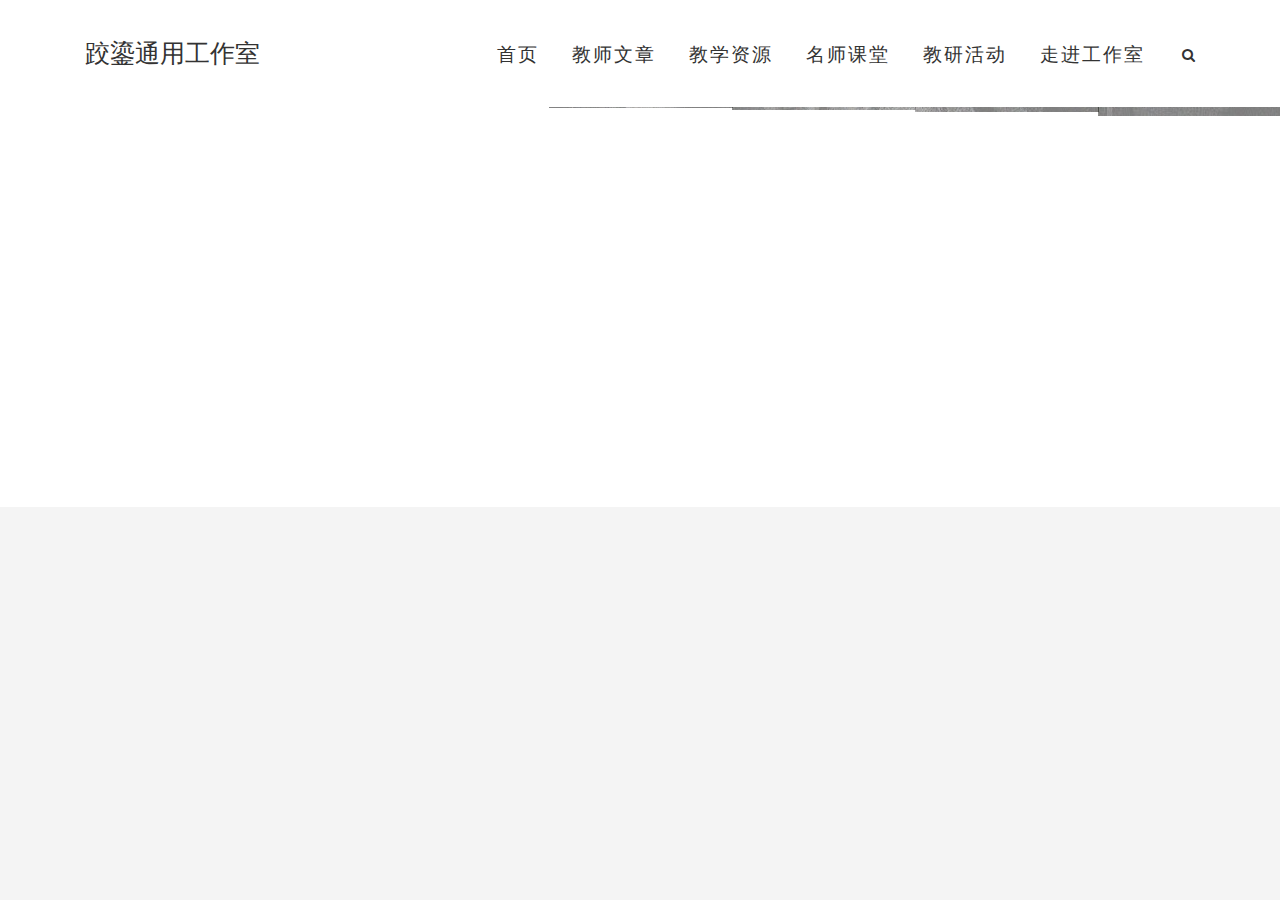
==== commit ac2a2f9e: "2018年12月29日 10:22:00" ====
--- a/customer.html
+++ b/customer.html
@@ -40,7 +40,7 @@
     <script>
         $(document).ready( function load() {
             $.ajax({
-                url: 'http://172.17.164.24:8080/user/getBody',
+                url: 'http://192.168.43.76:8080/user/getBody',
                 type: 'POST',
                 success: function (data) {
                     $("#customer").html(eval(data).obj);
@@ -194,7 +194,7 @@
     </div><!-- /.site-wrapper -->
     </div>
     <!-- Javascript -->
-    <script src="javascript/jquery.dad.js"></script>
+    <!-- <script src="javascript/jquery.dad.js"></script> -->
     <script type="text/javascript" src="javascript/bootstrap.min.js"></script>
     <script type="text/javascript" src="javascript/owl.carousel.js"></script>
     <script type="text/javascript" src="javascript/jquery.flexslider-min.js"></script>
@@ -222,7 +222,7 @@
       const getRotation = {
     "get": function () {
         $.ajax({
-            url: 'http://172.17.164.24:8080/module/get',
+            url: 'http://192.168.43.76:8080/module/get',
             type: 'POST',
             data: {
                 userId: 1,
